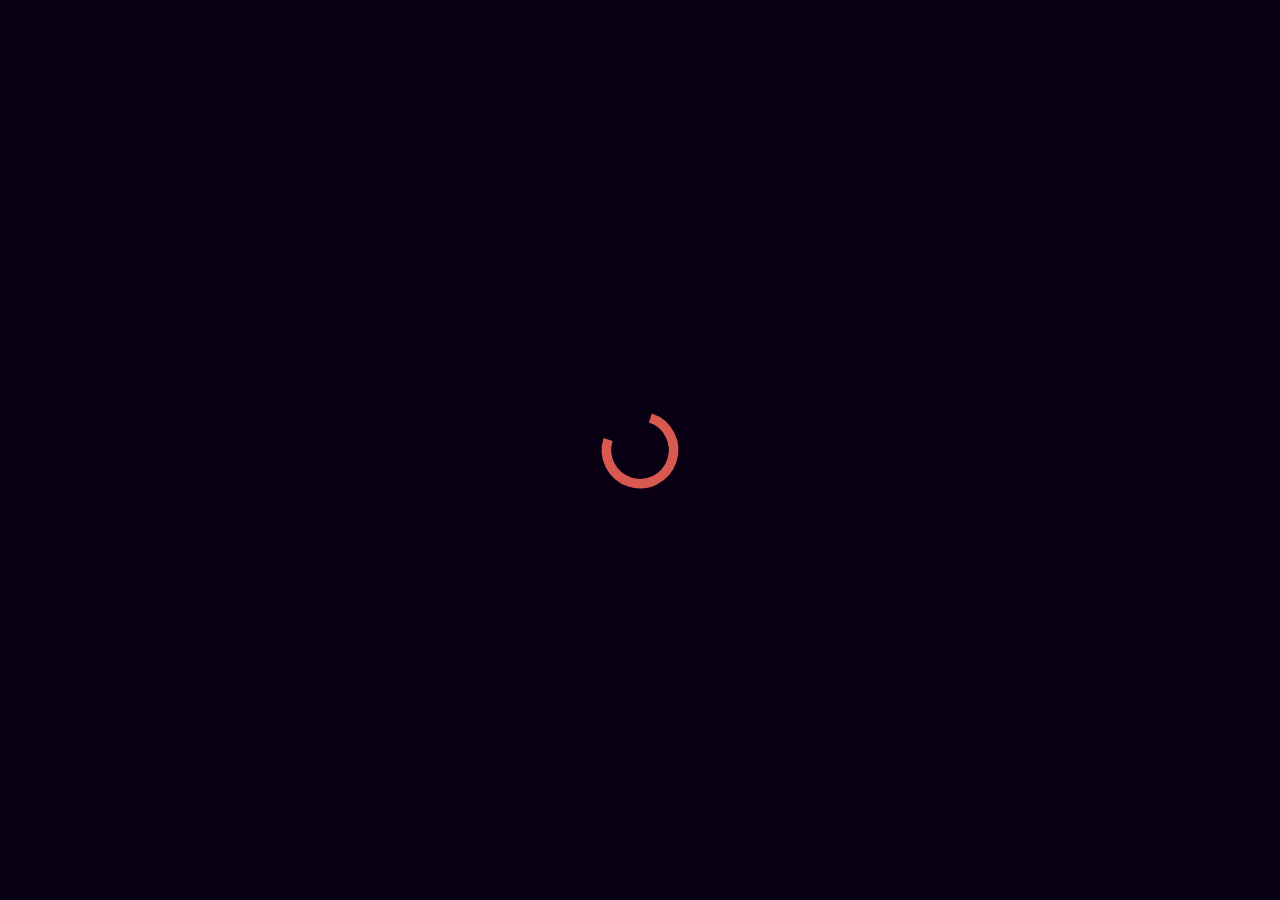
==== index.html @ e1167f49 "upd" ====
<!DOCTYPE html><html><head><meta charSet="utf-8"/><meta name="viewport" content="width=device-width"/><title>NFT Marketplace</title><meta name="description" content="NFTs Marketplace"/><meta name="keywords" content="NFTs Marketplace"/><style>
            .svg-inline--fa {
              display: var(inline-block);
              height: 1em;
              overflow: visible;
              vertical-align: -0.125em;
            }
            svg:not(:root).svg-inline--fa, svg:not(:host).svg-inline--fa {
              overflow: visible;
              box-sizing: content-box;
            }

            .someOwnClass {
              background: red;
            }
            @font-face {
              font-family: Good Times;
              src: url(./assets/fonts/goodtimes.otf) format(&quot;opentype&quot;)
            }

            @font-face {
              font-family: Roboto Mono;
              src: url(./assets/fonts/RobotoMono.ttf)
            }

          </style><meta name="next-head-count" content="6"/><link rel="preload" href="./engine/static/css/bef7bffa4308d2d1.css" as="style"/><link rel="stylesheet" href="./engine/static/css/bef7bffa4308d2d1.css" data-n-g=""/><noscript data-n-css=""></noscript><script defer="" nomodule="" src="./engine/static/chunks/polyfills-c67a75d1b6f99dc8.js"></script><script src="./engine/static/chunks/webpack-c26de90215505cc8.js" defer=""></script><script src="./engine/static/chunks/framework-0ba0ddd33199226d.js" defer=""></script><script src="./engine/static/chunks/main-52352c2a61d38a24.js" defer=""></script><script src="./engine/static/chunks/pages/_app-5063a0a86af32c71.js" defer=""></script><script src="./engine/static/chunks/c16184b3-aadf50aee4863a55.js" defer=""></script><script src="./engine/static/chunks/697-5b93fed152145274.js" defer=""></script><script src="./engine/static/chunks/991-b33a6d1ecc194e9f.js" defer=""></script><script src="./engine/static/chunks/100-c498e73f680d901e.js" defer=""></script><script src="./engine/static/chunks/303-87d1205b4d7fdc6a.js" defer=""></script><script src="./engine/static/chunks/pages/index-b337ee0b060294cf.js" defer=""></script><script src="./engine/static/KrV8zTk3uY-FiHiNBnrEK/_buildManifest.js" defer=""></script><script src="./engine/static/KrV8zTk3uY-FiHiNBnrEK/_ssgManifest.js" defer=""></script><style id="__jsx-aab53543de43ebaa">.loader.jsx-aab53543de43ebaa{position:absolute;left:0px;top:0px;bottom:0px;right:0px;background:#090013}.loader.jsx-aab53543de43ebaa IMG.jsx-aab53543de43ebaa{display:block;width:6em;position:absolute;left:50%;top:50%;margin-top:-3em;margin-left:-3em}</style></head><body><div id="__next"><div><div class="jsx-aab53543de43ebaa loader"><img src="./assets/images/loader.svg" class="jsx-aab53543de43ebaa"/></div></div></div><script id="__NEXT_DATA__" type="application/json">{"props":{"pageProps":{}},"page":"/","query":{},"buildId":"KrV8zTk3uY-FiHiNBnrEK","assetPrefix":".","runtimeConfig":{"INFURA_PROJECT_ID":"2LdKcziBwcPEHHYAKu8DcwEpFUW","INFURA_SECRET_KEY":"5671ecbfcbd4fd66ef037179c0e972e9"},"nextExport":true,"autoExport":true,"isFallback":false,"scriptLoader":[]}</script></body></html>
---- engine/static/css/bef7bffa4308d2d1.css ----
.Home_connect__lnU7w{position:fixed;top:5%;left:5%}.Home_notifyHolder__C_sVi{position:fixed;top:0;left:0;z-index:1000000;min-width:300px}.Home_notifyHolder__C_sVi DIV{display:block;padding:10px;margin:10px;background:#fff;color:#000;border:1px solid gray;font-size:10pt;text-align:left;line-height:10pt}.Home_notifyHolder__C_sVi DIV.Home_info__dvX16{color:#000;background:#fff}.Home_notifyHolder__C_sVi DIV.Home_error__m2kA6{background:#e7c1c1}.Home_notifyHolder__C_sVi DIV.Home_success__cqYiE{background:#c1e7d2}.Home_btn__UGRT9{background-color:var(--tw-color1);outline:none;border:none;color:var(--white);height:48px;padding:0 24px;border-radius:999px;font-size:1.25rem;font-weight:600;cursor:pointer;transition:background-color .3s ease-in-out;transform-origin:center}.Home_btn__UGRT9:hover{background-color:var(--tw-color1-hover)}.Home_btn__UGRT9:active{transform:scale(.95)}.Home_address__UT_ly{font-size:1.5rem;margin-bottom:16px}.Home_container__bCOhY{margin-top:26px;display:flex;flex-direction:column;align-items:center;justify-content:center;width:100vw;padding:0 24px}.Home_page__0ydta{width:inherit;border-radius:20px;border:1px solid var(--tw-color1);padding:16px}.Home_pageContainer__wDxoE{max-width:600px;width:90vw;display:flex;align-items:center;flex-direction:row;gap:2%;padding:1rem}.Home_arrowButton__1aqew{border-radius:50%;width:30px}.Home_owner__58_U6{font-size:1rem}.Home_btnContainer__TOUPE{display:flex;flex-direction:column;align-items:center;justify-content:center;width:100%}.Home_header__GCVRv{background-color:#262936;position:fixed;top:0;left:0;width:100vw;height:72px;margin-bottom:96px;display:flex;flex-direction:row;align-items:center;justify-content:space-between}.Home_left__T7LhQ{flex-direction:column;margin-left:5%}.Home_left__T7LhQ,.Home_right__TcB_0{height:100%;display:flex;align-items:center;justify-content:center}.Home_right__TcB_0{flex-direction:row;margin-right:5%}.Home_secondaryButton__QO332{cursor:pointer;text-align:center;padding:5px;color:#000;font-weight:600}.Home_settingsTabsNav__DcoHf{display:flex;padding:0;margin:0;justify-content:space-evenly}.Home_settingsTabsNav__DcoHf LI{display:block;cursor:pointer;padding:10px}.Home_settingsTabsNav__DcoHf LI.Home_activeTab__IjALS{text-decoration:underline;font-weight:700}.Home_loadingHolder__MNTR9{display:block;position:fixed;left:0;top:0;right:0;bottom:0;background:#000000b8;z-index:100000000;display:flex;align-items:center;justify-content:center}.Home_loadingHolder__MNTR9 SPAN{font-size:20pt;font-weight:700}.Home_mainButton__dUc5h{cursor:pointer;text-decoration:none;display:inline-flex;-webkit-appearance:none;-moz-appearance:none;appearance:none;align-items:center;-webkit-box-align:center;justify-content:center;white-space:nowrap;vertical-align:middle;outline:2px solid transparent;outline-offset:2px;line-height:1.2;font-weight:600;transition-property:background-color,border-color,color,fill,stroke,opacity,box-shadow,transform;transition-duration:.2s;height:3rem;min-width:3rem;font-size:1rem;background:#e5e5ea;background-image:linear-gradient(270deg,#cc25b3 0,#418dff 101.52%);color:#fff;width:180px;text-align:center;border-radius:9999px;border-style:none}.Home_mainButton__dUc5h.Home_autoWidth__zCRC_{width:auto;padding-left:20px;padding-right:20px}.Home_mainButton__dUc5h:hover{opacity:.8}.Home_mainButton__dUc5h[disabled],.Home_mainButton__dUc5h[disabled]:hover{background:gray;opacity:1}.Home_ourCollection__OxOvN{font-size:1.5rem;margin-bottom:16px}.Home_collectionContainer__pwAKU{width:1200px;max-width:90vw;display:flex;flex-direction:column;align-items:center;margin-top:2%}.Home_h1__7tdRW{margin-bottom:0}.Home_explain__KljHm{font-size:1.125rem;max-width:1200px}.Home_purple__zOX0E{color:#9f2c9d}.Home_divider__c4Nl_{width:50%;border-color:grey;opacity:.25}.Home_smallDivider__wG_2a{width:25%;border-color:grey;margin-top:64px;opacity:.25}.Home_textInput__cA71M{width:75%;background-color:transparent;border:1px solid grey;border-radius:8px;color:#fff;height:48px;padding:0 16px;font-size:1rem;margin-bottom:16px}.Home_imageInput__SjLEG{width:100%;height:100px;border:1px dashed grey;border-radius:16px;display:flex;align-items:center;justify-content:center;color:grey;cursor:pointer}.Home_contractBoxGrid__epSaY{width:1200px;max-width:95vw;display:flex;flex-direction:row;align-items:center;gap:1%;flex-wrap:wrap}.Home_mainFooter__QXorw{display:block;position:fixed;left:0;right:0;bottom:0;padding:10px;border-top:2px solid gray;background:var(--black)}.Home_mainFooter__QXorw A{color:#fff}.Home_mainFooter__QXorw P{margin:2px}.Home_contractBox__bxUXm{display:flex;flex-direction:column;align-items:center;justify-content:center;border-radius:16px;border:1px solid hsla(0,0%,100%,.4);cursor:pointer;width:19%;height:200px;color:hsla(0,0%,100%,.9);margin-top:16px;padding-top:25px}.Home_mainLogo__6nS3s{padding-top:20px}.Home_mainLogo__6nS3s IMG{max-width:300px}.Home_stakeCustomNftHolder___8W0j{border-bottom:2px solid gray;width:50%}.Home_stakeCustomNftHolder___8W0j B{display:block}.Home_stakeCustomNftHolder___8W0j INPUT{display:block;margin:10px auto;width:200px}@media only screen and (max-width:800px){.Home_stakeCustomNftHolder___8W0j{width:90%}}.Home_debugBlock__6C9NR{padding-top:100px}.Home_debugBlock__6C9NR DIV{display:none}.Home_debugBlock__6C9NR.Home_opened__WtBx_ DIV{display:block}@media screen and (min-width:700px) and (max-width:900px){.Home_contractBoxGrid__epSaY{gap:2%}.Home_contractBox__bxUXm{width:48%}}@media screen and (max-width:699px){.Home_contractBoxGrid__epSaY{gap:2%}.Home_contractBox__bxUXm{width:98%}}.Home_nftBoxGrid__qFzCk{width:1200px;max-width:95vw;display:flex;flex-direction:row;align-items:center;justify-content:center;gap:2%;margin-top:28px;flex-wrap:wrap}.Home_nftBox__woiq_{border-radius:16px;border:1px solid #ccc;width:19%;min-height:200px;min-width:200px;margin-bottom:10px}.Home_nftBox__woiq_ IMG{display:block;max-width:80%;max-height:100px;margin:0 auto;padding-bottom:20px}.Home_nftSaleBox__HMGIM H3{margin:10px 0 0}.Home_nftSaleBox__HMGIM .Home_nftTokenPrice__Myp03,.Home_nftSaleBox__HMGIM IMG{padding-bottom:10px}.Home_optionSelectBox__2Ehnv{border-radius:16px;border:1px solid #ccc;width:48%;min-height:200px;height:100%;display:flex;flex-direction:column;align-items:center;justify-content:center;padding-left:12px;padding-right:12px;cursor:pointer}.Home_optionSelectBox__2Ehnv A{color:#fff;text-decoration:none}.Home_selectBoxTitle__rVZ7Z{font-size:1.75rem;margin-top:8px;margin-bottom:8px}.Home_selectBoxDescription__QANhO{color:hsla(0,0%,100%,.9);margin-top:0}@media only screen and (min-width:800px) and (max-width:1200px){.Home_nftBox__woiq_{width:49%;margin-top:16px}}@media only screen and (max-width:800px){.Home_nftBoxGrid__qFzCk{justify-content:center}.Home_nftBox__woiq_,.Home_optionSelectBox__2Ehnv{width:90%;margin-top:16px}}.Home_tokenGrid__vsv91{flex-direction:row;gap:1%;width:1600px;max-width:95vw;flex-wrap:wrap;margin-top:16px}.Home_tokenGrid__vsv91,.Home_tokenItem__HsZqC{display:flex;align-items:center;justify-content:center}.Home_tokenItem__HsZqC{width:35%;height:120px;border-radius:16px;flex-direction:column;border:1px solid hsla(0,0%,100%,.4);gap:16px}.Home_tokenLabel__X56dZ{margin-top:0;margin-bottom:0;font-weight:600;color:hsla(0,0%,100%,.7)}.Home_tokenValue__PYZU2{font-size:1.3rem;margin-top:8px;margin-bottom:0;font-weight:500}@media only screen and (max-width:850px){.Home_tokenItem__HsZqC{width:90%;margin-top:12px}}@media only screen and (max-width:630px){.Home_center__4BFgC{display:none}.Home_mainLogo__6nS3s IMG{width:80%}}.Home_spacerTop__RGZTg{margin-top:16px}.Home_bigSpacerTop__YrAdY{margin-top:32px}.Home_spacerBottom__JmsFH{margin-bottom:16px}.Home_cardName__wxcZw{margin-bottom:0}.Home_cardDescription__iWMlk{color:hsla(0,0%,100%,.7)}.Home_headerLogo__qHj_d{width:135px;cursor:pointer}.Home_verticalSpacer__W1YaR{color:grey;margin-left:8px;margin-right:8px}.Home_codeSnippet__gwZEn{text-align:start;padding:8px;border:1px solid hsla(0,0%,100%,.3);border-radius:16px;width:900px;max-width:95vw;background-color:#282c34;overflow-x:auto;font-size:1rem}.Home_noUnderline__SEtQc{text-decoration:none}.Home_detailPageContainer__7zwXF{max-width:800px}.Home_detailPageHr__JnD4B{margin-top:0;margin-bottom:32px}.Home_lightPurple__8ghLL{color:#e011a7}.Home_nftMedia__0EkUL{width:100%;max-height:300px;border-radius:15px}.Home_amountToClaim__p1NtW{align-items:center;justify-content:center;display:flex;flex-direction:row;gap:16px;margin-top:32px}.Home_noGapBottom__KnGYx{margin-bottom:0}.Home_mainNavSeperator__fZQDE{margin-top:30px}.Home_mainNav__XpD7s{display:block;position:fixed;top:0;left:0;right:0;padding:10px;background:#000;border-bottom:1px solid gray;z-index:20000}.Home_mainNav__XpD7s A{display:inline-block;padding-left:10px;padding-right:10px;color:#fff}.Home_mainNav__XpD7s A.Home_active__YzwIj{font-weight:700;text-decoration:none}.Home_adminForm__driaX{width:50%}@media only screen and (max-width:1100px){.Home_adminForm__driaX{width:100%;padding-left:10px;padding-right:10px}}.Home_adminFormInputHolder__JXfO_{display:block;text-align:left;padding:10px;border-bottom:1px solid gray}.Home_adminFormInputHolder__JXfO_ SPAN.Home_hasError__0cXdu{display:block;font-size:10pt;color:#dd0707}.Home_adminFormInputHolder__JXfO_ LABEL{display:block;padding-bottom:10px}.Home_adminFormInputHolder__JXfO_ INPUT,.Home_adminFormInputHolder__JXfO_ SELECT{display:block;padding:10px;width:100%;background:#fff}.Home_adminFormInputHolder__JXfO_.Home_hasError__0cXdu INPUT,.Home_adminFormInputHolder__JXfO_.Home_hasError__0cXdu SELECT{background:#f5a7a7}.Home_adminFormButtonsHolder__bnTqJ{padding-top:10px;text-align:right}.Home_adminFormButtonsHolder__bnTqJ BUTTON{margin-left:10px}.Home_adminFormBottom__DfbIF{padding-top:20px}.Home_adminForm__driaX .Home_subFormInfo__KH42U{border:2px solid gray;text-align:left;border-top:0;padding:10px 10px 0}.Home_adminForm__driaX .Home_subFormInfo__KH42U .Home_infoRow__8LnGU>DIV,.Home_adminForm__driaX .Home_subFormInfo__KH42U .Home_infoRow__8LnGU>DIV.Home_contentHolder__1pI2Q,.Home_adminForm__driaX .Home_subFormInfo__KH42U .Home_infoRow__8LnGU>SPAN{display:block;align-items:center;width:70%}.Home_adminForm__driaX .Home_subFormInfo__KH42U .Home_infoRow__8LnGU INPUT,.Home_adminForm__driaX .Home_subFormInfo__KH42U .Home_infoRow__8LnGU SELECT,.Home_adminForm__driaX .Home_subFormInfo__KH42U .Home_infoRow__8LnGU TEXTAREA{padding:5px}.Home_adminForm__driaX .Home_subFormInfo__KH42U .Home_infoRow__8LnGU TEXTAREA{display:block;width:100%}.Home_adminForm__driaX .Home_subFormInfo__KH42U .Home_infoRow__8LnGU>DIV>DIV>STRONG,.Home_adminForm__driaX .Home_subFormInfo__KH42U .Home_infoRow__8LnGU>SPAN>DIV>STRONG{padding-left:5px}.Home_adminForm__driaX .Home_subFormInfo__KH42U .Home_infoRow__8LnGU>DIV>DIV,.Home_adminForm__driaX .Home_subFormInfo__KH42U .Home_infoRow__8LnGU>SPAN>DIV{display:flex;align-items:center;width:100%}.Home_adminForm__driaX .Home_subFormInfo__KH42U H3{background:gray;margin:-10px -10px 0;padding:5px;font-size:10pt}.Home_adminForm__driaX .Home_subFormInfo__KH42U B.Home_hasError__0cXdu{color:#e50606}.Home_adminForm__driaX .Home_subFormInfo__KH42U .Home_infoRow__8LnGU{display:flex;border-bottom:1px solid gray;font-size:10pt;align-items:center;padding-top:5px;padding-bottom:5px}.Home_adminForm__driaX .Home_subFormInfo__KH42U .Home_infoRow__8LnGU:last-child{border-bottom:0}.Home_adminForm__driaX .Home_subFormInfo__KH42U .Home_infoRow__8LnGU>LABEL{display:block;width:30%}.Home_adminForm__driaX .Home_subFormInfo__KH42U .Home_infoRow__8LnGU INPUT[type=text]{display:block;width:100%}.Home_adminForm__driaX .Home_subFormInfo__KH42U .Home_infoRow__8LnGU BUTTON{padding-top:0;padding-bottom:0;margin-left:10px;margin-right:10px}.Home_adminForm__driaX .Home_subFormInfo__KH42U .Home_actionsRow__joLDu{text-align:right;padding:10px}.Home_adminForm__driaX .Home_subFormInfo__KH42U .Home_actionsRow__joLDu BUTTON{margin-left:10px}.Home_openInNewTab__0jxyE{width:24px;height:24px;display:inline-block;margin:4px;color:#5baccb;line-height:22px;vertical-align:baseline;text-align:center}.Home_openInNewTab__0jxyE:hover{color:#fff;background:#5baccb}.Home_confirmWindow__zTzEE{display:flex;position:fixed;top:0;left:0;right:0;bottom:0;z-index:100000;background:#00000061;justify-content:center;align-items:center}.Home_confirmWindow__zTzEE>DIV{background:#444;border:2px solid #fff;border-radius:20px;padding:20px}.Home_confirmWindow__zTzEE H3{padding:0;display:block;margin:0}.Home_confirmWindow__zTzEE SPAN{display:block;padding:10px}.Home_confirmWindow__zTzEE>DIV>DIV{display:flex;justify-content:space-around}.Home_confirmWindow__zTzEE BUTTON{margin-left:10px;margin-right:10px}.Home_adminActiveChainInfo__KAO_F{display:block;width:50%;padding:5px;margin:5px;background:#7c8b7c;color:#fff;border:1px solid #fff}.Home_adminActiveChainInfo__KAO_F SPAN{display:block}.Home_adminActiveChainInfo__KAO_F SPAN:first-child{border-bottom:1px solid #fff}.Home_adminFormTextGroup__a41z9{text-align:left;border:1px solid gray}.Home_adminFormTextGroup__a41z9 H3{margin:0;padding:5px;background:gray;font-size:12pt}.Home_adminFormTextGroup__a41z9>DIV{padding:5px;border-bottom:1px solid gray}.Home_adminFormTextGroup__a41z9>DIV:last-child{border-bottom:0}.Home_adminFormTextGroup__a41z9 .Home_adminStorageTextArea__0laMk LABEL{display:block;font-size:10pt}.Home_adminFormTextGroup__a41z9 .Home_adminStorageTextArea__0laMk INPUT,.Home_adminFormTextGroup__a41z9 .Home_adminStorageTextArea__0laMk TEXTAREA{display:block;width:100%;padding:5px}.Home_adminFormTextGroup__a41z9 .Home_adminStorageTextArea__0laMk TEXTAREA{min-height:120px}.Home_iconButton__z6n_q{display:inline-block;color:#fff;width:32px;height:32px;vertical-align:middle;line-height:32px;margin-left:4px;margin-right:4px;text-align:center;cursor:pointer}.Home_iconButton__z6n_q:hover{background:#0089ff}.Home_adminInfoError__vBTTZ{display:block;border:2px solid #fff;padding:10px;background:#af0505}.Home_adminInfoError__vBTTZ SPAN{display:block}.Home_adminImagesList__ssN0h>SPAN{display:block;text-align:center;font-weight:700;padding:10px;border-bottom:1px solid gray}.Home_adminImagesList__ssN0h UL{display:block;width:100%;list-style:none;padding:0;margin:0}.Home_adminImagesList__ssN0h UL LI{display:flex;padding:5px;margin:5px;border-bottom:1px solid gray;cursor:pointer}.Home_adminImagesList__ssN0h UL LI INPUT{display:block;width:100%}.Home_adminImagesList__ssN0h UL LI.Home_hasError__0cXdu INPUT{background:#e5b5b5}.Home_adminImagesList__ssN0h>DIV{text-align:right;padding-top:10px;padding-bottom:10px}.Home_adminImagesList__ssN0h>DIV BUTTON{margin-left:5px}.Home_adminToggleGroup__ONYCN{display:block;text-align:left;border:1px solid gray;border-bottom:2px solid #fff}.Home_adminToggleGroup__ONYCN .Home_adminToggleGroupHeader___L6w5{background:gray;display:flex;padding:4px;align-items:center;cursor:pointer}.Home_adminToggleGroup__ONYCN .Home_adminToggleGroupHeader___L6w5 H3{display:block;padding:0;margin:0;width:100%;text-align:left;background:none}.Home_adminToggleGroup__ONYCN .Home_adminToggleGroupHeader___L6w5:hover{background:#175a7a}.Home_adminToggleGroup__ONYCN .Home_adminToggleGroupHeader___L6w5 A{display:block;width:32px;height:32px;line-height:32px}.Home_adminToggleGroup__ONYCN.Home_adminToggleGroupOpened__MkMd_ .Home_adminToggleGroupContent__3h4PY{display:block;padding:5px}.Home_adminToggleGroup__ONYCN .Home_adminToggleGroupContent__3h4PY{disabled:none}.Home_adminForm__driaX .Home_actionsRow__joLDu{text-align:right}.Home_adminForm__driaX H5{padding:0;margin:0;border-bottom:2px solid #fff}.Home_adminForm__driaX .Home_actionsRow__joLDu BUTTON{margin-left:5px}.Home_mintPageMintedHolder__o8mV2{padding-bottom:20px}.Home_mintPageDesc__HclDx{padding-bottom:20px;font-size:14pt}.Home_mintPageDesc__HclDx P{margin:0}.Home_adminToggleGroup__ONYCN .Home_subFormInfo__KH42U{border:0;margin:0;padding:0}.Home_adminActionButton__rmf4F{display:inline-block;color:#fff;width:32px;height:32px;vertical-align:middle;line-height:32px;margin-left:4px;margin-right:4px;text-align:center;cursor:pointer;outline:1px solid #fff}.Home_adminActionButton__rmf4F:hover{background:#1762bf}.Home_adminActionButton__rmf4F>SVG{width:16px;height:16px}.Home_buttonWithIcon__r10w8{display:inline-block;color:#fff;height:32px;vertical-align:middle;line-height:32px;margin-left:4px;margin-right:4px;text-align:center;padding-left:4px;padding-right:4px;outline:1px solid #fff;cursor:pointer}.Home_buttonWithIcon__r10w8:hover{background:#1762bf}.Home_buttonWithIcon__r10w8>SVG{width:16px;height:16px;margin-right:4px}.Home_formTabs__oopiR{padding:10px}.Home_formTabs__oopiR>NAV{display:flex}.Home_formTabs__oopiR>NAV>A{display:block;padding:10px;background:gray;border:solid #fff;border-width:1px 1px 2px;cursor:pointer;white-space:nowrap}.Home_formTabs__oopiR>NAV>A:hover{background:#6591c7}.Home_formTabs__oopiR>NAV>A.Home_formTabsActive__ZJsrM,.Home_formTabs__oopiR>NAV>A.Home_formTabsActive__ZJsrM:hover{background:none;border-bottom:0}.Home_formTabs__oopiR>NAV:after{content:"";display:block;width:auto;border-bottom:2px solid #fff;flex-basis:100%}.Home_formTabs__oopiR>DIV{display:none;border:1px solid #fff;border-top:0;padding:10px}.Home_formTabs__oopiR>DIV.Home_formTabsActive__ZJsrM{display:block}.Home_actionsRowMain__bJ9kv{padding-top:10px;text-align:center}.Home_actionsRowMain__bJ9kv BUTTON{margin:10px}.Home_adminPopupWindow__Rp3cO{display:flex;position:fixed;left:0;top:0;bottom:0;right:0;background:#0000007a;align-items:center;justify-content:center;z-index:100000}.Home_adminPopupWindow__Rp3cO>DIV{width:100%;max-width:600px;border:2px solid #fff;background:#5a5959;box-shadow:0 0 5px 5px rgba(0,0,0,.75)}.Home_adminPopupWindow__Rp3cO>DIV>H3{margin:0;padding:10px;font-size:12pt;background:#0862af;border-bottom:1px solid #fff}.Home_adminButton__VbR9m,.Home_adminMainButton__Iu5i9,.Home_adminSubButton__0VL4H{cursor:pointer;text-decoration:none;display:inline-flex;-webkit-appearance:none;-moz-appearance:none;appearance:none;align-items:center;-webkit-box-align:center;justify-content:center;white-space:nowrap;vertical-align:middle;outline:2px solid transparent;outline-offset:2px;line-height:1.2;font-weight:600;transition-property:background-color,border-color,color,fill,stroke,opacity,box-shadow,transform;transition-duration:.2s;height:3rem;min-width:3rem;font-size:1rem;background:#e5e5ea;background-image:linear-gradient(270deg,#cc25b3 0,#418dff 101.52%);color:#fff;width:auto;padding-left:20px;padding-right:20px;text-align:center;border-radius:10px;border-style:none}.Home_adminButton__VbR9m:active,.Home_adminMainButton__Iu5i9:active,.Home_adminSubButton__0VL4H:active{background-image:linear-gradient(270deg,#418dff 0,#cc25b3 101.52%)}.Home_adminSubButton__0VL4H{height:2.5rem}.Home_adminButton__VbR9m{height:2rem;padding-left:10px;padding-right:10px;font-size:11pt;border-radius:5px}.Home_adminButton__VbR9m:hover,.Home_adminMainButton__Iu5i9:hover,.Home_adminSubButton__0VL4H:hover{opacity:.8}.Home_adminButton__VbR9m[disabled],.Home_adminButton__VbR9m[disabled]:hover,.Home_adminMainButton__Iu5i9[disabled],.Home_adminMainButton__Iu5i9[disabled]:hover,.Home_adminSubButton__0VL4H[disabled],.Home_adminSubButton__0VL4H[disabled]:hover{background:gray;opacity:1}.Home_adminButton__VbR9m.Home_isCancel__VhhSa,.Home_adminSubButton__0VL4H.Home_isCancel__VhhSa{background-image:linear-gradient(270deg,#978494 0,#7691bb 101.52%)}.Home_adminButton__VbR9m.Home_isCancel__VhhSa:active,.Home_adminSubButton__0VL4H.Home_isCancel__VhhSa:active{background-image:linear-gradient(270deg,#7691bb 0,#978494 101.52%)}.Home_adminMainButton__Iu5i9 SVG,.Home_adminSubButton__0VL4H SVG{margin-right:10px}.Home_adminButton__VbR9m SVG{margin-right:5px}.Home_adminFieldDesc__JBeOY{display:block;font-size:10pt;margin-top:-10px;padding-left:20px}DIV.Home_helpTooltip__6Qj9U{display:inline-block;position:relative}DIV.Home_helpTooltip__6Qj9U>SPAN{font-size:10pt;font-weight:700;background:#0d6587;border:2px solid #fff;border-radius:9999px;display:inline-block;width:24px;height:24px;line-height:21px;text-align:center;vertical-align:baseline;margin-right:10px}DIV.Home_helpTooltip__6Qj9U DIV{display:none;position:absolute;bottom:100%;left:10px;min-width:300px;background:#f1f1ba;color:#000;padding:10px;border:2px solid gray;border-radius:5px;font-size:10pt;font-weight:700;line-height:11pt;box-shadow:0 0 3px 2px #0a7f8f;margin-bottom:5px;z-index:99999}DIV.Home_helpTooltip__6Qj9U DIV>SPAN,DIV.Home_helpTooltip__6Qj9U:hover DIV{display:block}.Home_adminSectionDescription__PMh2V{display:block;margin-bottom:10px;margin-top:10px;padding:10px;font-size:12pt;font-weight:700;text-align:center;color:#fff;background:#4c4a07;border:1px solid #fff}.Home_adminSubFormDesc__7X53h{display:block;padding:5px;font-weight:700;border-bottom:1px solid gray}.Home_adminPopupWindow__Rp3cO{display:flex!important;position:fixed!important;left:0!important;top:0!important;bottom:0!important;right:0!important;background:#0000007a!important;align-items:center!important;justify-content:center!important;z-index:100000!important}.Home_adminPopupWindow__Rp3cO>DIV{width:100%!important;max-width:600px!important;border:2px solid #fff!important;background:#5a5959!important;box-shadow:0 0 5px 5px rgba(0,0,0,.75)!important}.Home_adminPopupWindow__Rp3cO>DIV>H3{margin:0!important;padding:10px!important;font-size:12pt!important;background:#0862af!important;border-bottom:1px solid #fff!important;position:relative!important;text-align:left}.Home_adminPopupWindow__Rp3cO>DIV>H3>A{position:absolute!important;display:block!important;border:2px solid #fff!important;width:28px!important;height:28px!important;line-height:25px!important;right:8px!important;top:8px!important;cursor:pointer!important;text-align:center!important}.Home_adminPopupWindow__Rp3cO>DIV>H3>A:active{box-shadow:inset 0 0 4px 1px #0000008c!important}.Home_adminPopupWindow__Rp3cO>DIV>H3>A:hover{background:#fff!important;color:#106daf!important;box-shadow:0 0 5px 2px #0000008c!important}.Home_adminPopupWindow__Rp3cO .Home_adminForm__driaX{width:100%}.Home_adminPopupWindow__Rp3cO .Home_adminForm__driaX .Home_subFormInfo__KH42U{border:0}.Home_adminFormAfterDesc__cBgj9,.Home_adminFormBeforeDesc__pFoe6{display:block;font-size:10pt;padding:5px 5px 5px 10px}
---- engine/static/css/bef7bffa4308d2d1.css ----
.Home_connect__lnU7w{position:fixed;top:5%;left:5%}.Home_notifyHolder__C_sVi{position:fixed;top:0;left:0;z-index:1000000;min-width:300px}.Home_notifyHolder__C_sVi DIV{display:block;padding:10px;margin:10px;background:#fff;color:#000;border:1px solid gray;font-size:10pt;text-align:left;line-height:10pt}.Home_notifyHolder__C_sVi DIV.Home_info__dvX16{color:#000;background:#fff}.Home_notifyHolder__C_sVi DIV.Home_error__m2kA6{background:#e7c1c1}.Home_notifyHolder__C_sVi DIV.Home_success__cqYiE{background:#c1e7d2}.Home_btn__UGRT9{background-color:var(--tw-color1);outline:none;border:none;color:var(--white);height:48px;padding:0 24px;border-radius:999px;font-size:1.25rem;font-weight:600;cursor:pointer;transition:background-color .3s ease-in-out;transform-origin:center}.Home_btn__UGRT9:hover{background-color:var(--tw-color1-hover)}.Home_btn__UGRT9:active{transform:scale(.95)}.Home_address__UT_ly{font-size:1.5rem;margin-bottom:16px}.Home_container__bCOhY{margin-top:26px;display:flex;flex-direction:column;align-items:center;justify-content:center;width:100vw;padding:0 24px}.Home_page__0ydta{width:inherit;border-radius:20px;border:1px solid var(--tw-color1);padding:16px}.Home_pageContainer__wDxoE{max-width:600px;width:90vw;display:flex;align-items:center;flex-direction:row;gap:2%;padding:1rem}.Home_arrowButton__1aqew{border-radius:50%;width:30px}.Home_owner__58_U6{font-size:1rem}.Home_btnContainer__TOUPE{display:flex;flex-direction:column;align-items:center;justify-content:center;width:100%}.Home_header__GCVRv{background-color:#262936;position:fixed;top:0;left:0;width:100vw;height:72px;margin-bottom:96px;display:flex;flex-direction:row;align-items:center;justify-content:space-between}.Home_left__T7LhQ{flex-direction:column;margin-left:5%}.Home_left__T7LhQ,.Home_right__TcB_0{height:100%;display:flex;align-items:center;justify-content:center}.Home_right__TcB_0{flex-direction:row;margin-right:5%}.Home_secondaryButton__QO332{cursor:pointer;text-align:center;padding:5px;color:#000;font-weight:600}.Home_settingsTabsNav__DcoHf{display:flex;padding:0;margin:0;justify-content:space-evenly}.Home_settingsTabsNav__DcoHf LI{display:block;cursor:pointer;padding:10px}.Home_settingsTabsNav__DcoHf LI.Home_activeTab__IjALS{text-decoration:underline;font-weight:700}.Home_loadingHolder__MNTR9{display:block;position:fixed;left:0;top:0;right:0;bottom:0;background:#000000b8;z-index:100000000;display:flex;align-items:center;justify-content:center}.Home_loadingHolder__MNTR9 SPAN{font-size:20pt;font-weight:700}.Home_mainButton__dUc5h{cursor:pointer;text-decoration:none;display:inline-flex;-webkit-appearance:none;-moz-appearance:none;appearance:none;align-items:center;-webkit-box-align:center;justify-content:center;white-space:nowrap;vertical-align:middle;outline:2px solid transparent;outline-offset:2px;line-height:1.2;font-weight:600;transition-property:background-color,border-color,color,fill,stroke,opacity,box-shadow,transform;transition-duration:.2s;height:3rem;min-width:3rem;font-size:1rem;background:#e5e5ea;background-image:linear-gradient(270deg,#cc25b3 0,#418dff 101.52%);color:#fff;width:180px;text-align:center;border-radius:9999px;border-style:none}.Home_mainButton__dUc5h.Home_autoWidth__zCRC_{width:auto;padding-left:20px;padding-right:20px}.Home_mainButton__dUc5h:hover{opacity:.8}.Home_mainButton__dUc5h[disabled],.Home_mainButton__dUc5h[disabled]:hover{background:gray;opacity:1}.Home_ourCollection__OxOvN{font-size:1.5rem;margin-bottom:16px}.Home_collectionContainer__pwAKU{width:1200px;max-width:90vw;display:flex;flex-direction:column;align-items:center;margin-top:2%}.Home_h1__7tdRW{margin-bottom:0}.Home_explain__KljHm{font-size:1.125rem;max-width:1200px}.Home_purple__zOX0E{color:#9f2c9d}.Home_divider__c4Nl_{width:50%;border-color:grey;opacity:.25}.Home_smallDivider__wG_2a{width:25%;border-color:grey;margin-top:64px;opacity:.25}.Home_textInput__cA71M{width:75%;background-color:transparent;border:1px solid grey;border-radius:8px;color:#fff;height:48px;padding:0 16px;font-size:1rem;margin-bottom:16px}.Home_imageInput__SjLEG{width:100%;height:100px;border:1px dashed grey;border-radius:16px;display:flex;align-items:center;justify-content:center;color:grey;cursor:pointer}.Home_contractBoxGrid__epSaY{width:1200px;max-width:95vw;display:flex;flex-direction:row;align-items:center;gap:1%;flex-wrap:wrap}.Home_mainFooter__QXorw{display:block;position:fixed;left:0;right:0;bottom:0;padding:10px;border-top:2px solid gray;background:var(--black)}.Home_mainFooter__QXorw A{color:#fff}.Home_mainFooter__QXorw P{margin:2px}.Home_contractBox__bxUXm{display:flex;flex-direction:column;align-items:center;justify-content:center;border-radius:16px;border:1px solid hsla(0,0%,100%,.4);cursor:pointer;width:19%;height:200px;color:hsla(0,0%,100%,.9);margin-top:16px;padding-top:25px}.Home_mainLogo__6nS3s{padding-top:20px}.Home_mainLogo__6nS3s IMG{max-width:300px}.Home_stakeCustomNftHolder___8W0j{border-bottom:2px solid gray;width:50%}.Home_stakeCustomNftHolder___8W0j B{display:block}.Home_stakeCustomNftHolder___8W0j INPUT{display:block;margin:10px auto;width:200px}@media only screen and (max-width:800px){.Home_stakeCustomNftHolder___8W0j{width:90%}}.Home_debugBlock__6C9NR{padding-top:100px}.Home_debugBlock__6C9NR DIV{display:none}.Home_debugBlock__6C9NR.Home_opened__WtBx_ DIV{display:block}@media screen and (min-width:700px) and (max-width:900px){.Home_contractBoxGrid__epSaY{gap:2%}.Home_contractBox__bxUXm{width:48%}}@media screen and (max-width:699px){.Home_contractBoxGrid__epSaY{gap:2%}.Home_contractBox__bxUXm{width:98%}}.Home_nftBoxGrid__qFzCk{width:1200px;max-width:95vw;display:flex;flex-direction:row;align-items:center;justify-content:center;gap:2%;margin-top:28px;flex-wrap:wrap}.Home_nftBox__woiq_{border-radius:16px;border:1px solid #ccc;width:19%;min-height:200px;min-width:200px;margin-bottom:10px}.Home_nftBox__woiq_ IMG{display:block;max-width:80%;max-height:100px;margin:0 auto;padding-bottom:20px}.Home_nftSaleBox__HMGIM H3{margin:10px 0 0}.Home_nftSaleBox__HMGIM .Home_nftTokenPrice__Myp03,.Home_nftSaleBox__HMGIM IMG{padding-bottom:10px}.Home_optionSelectBox__2Ehnv{border-radius:16px;border:1px solid #ccc;width:48%;min-height:200px;height:100%;display:flex;flex-direction:column;align-items:center;justify-content:center;padding-left:12px;padding-right:12px;cursor:pointer}.Home_optionSelectBox__2Ehnv A{color:#fff;text-decoration:none}.Home_selectBoxTitle__rVZ7Z{font-size:1.75rem;margin-top:8px;margin-bottom:8px}.Home_selectBoxDescription__QANhO{color:hsla(0,0%,100%,.9);margin-top:0}@media only screen and (min-width:800px) and (max-width:1200px){.Home_nftBox__woiq_{width:49%;margin-top:16px}}@media only screen and (max-width:800px){.Home_nftBoxGrid__qFzCk{justify-content:center}.Home_nftBox__woiq_,.Home_optionSelectBox__2Ehnv{width:90%;margin-top:16px}}.Home_tokenGrid__vsv91{flex-direction:row;gap:1%;width:1600px;max-width:95vw;flex-wrap:wrap;margin-top:16px}.Home_tokenGrid__vsv91,.Home_tokenItem__HsZqC{display:flex;align-items:center;justify-content:center}.Home_tokenItem__HsZqC{width:35%;height:120px;border-radius:16px;flex-direction:column;border:1px solid hsla(0,0%,100%,.4);gap:16px}.Home_tokenLabel__X56dZ{margin-top:0;margin-bottom:0;font-weight:600;color:hsla(0,0%,100%,.7)}.Home_tokenValue__PYZU2{font-size:1.3rem;margin-top:8px;margin-bottom:0;font-weight:500}@media only screen and (max-width:850px){.Home_tokenItem__HsZqC{width:90%;margin-top:12px}}@media only screen and (max-width:630px){.Home_center__4BFgC{display:none}.Home_mainLogo__6nS3s IMG{width:80%}}.Home_spacerTop__RGZTg{margin-top:16px}.Home_bigSpacerTop__YrAdY{margin-top:32px}.Home_spacerBottom__JmsFH{margin-bottom:16px}.Home_cardName__wxcZw{margin-bottom:0}.Home_cardDescription__iWMlk{color:hsla(0,0%,100%,.7)}.Home_headerLogo__qHj_d{width:135px;cursor:pointer}.Home_verticalSpacer__W1YaR{color:grey;margin-left:8px;margin-right:8px}.Home_codeSnippet__gwZEn{text-align:start;padding:8px;border:1px solid hsla(0,0%,100%,.3);border-radius:16px;width:900px;max-width:95vw;background-color:#282c34;overflow-x:auto;font-size:1rem}.Home_noUnderline__SEtQc{text-decoration:none}.Home_detailPageContainer__7zwXF{max-width:800px}.Home_detailPageHr__JnD4B{margin-top:0;margin-bottom:32px}.Home_lightPurple__8ghLL{color:#e011a7}.Home_nftMedia__0EkUL{width:100%;max-height:300px;border-radius:15px}.Home_amountToClaim__p1NtW{align-items:center;justify-content:center;display:flex;flex-direction:row;gap:16px;margin-top:32px}.Home_noGapBottom__KnGYx{margin-bottom:0}.Home_mainNavSeperator__fZQDE{margin-top:30px}.Home_mainNav__XpD7s{display:block;position:fixed;top:0;left:0;right:0;padding:10px;background:#000;border-bottom:1px solid gray;z-index:20000}.Home_mainNav__XpD7s A{display:inline-block;padding-left:10px;padding-right:10px;color:#fff}.Home_mainNav__XpD7s A.Home_active__YzwIj{font-weight:700;text-decoration:none}.Home_adminForm__driaX{width:50%}@media only screen and (max-width:1100px){.Home_adminForm__driaX{width:100%;padding-left:10px;padding-right:10px}}.Home_adminFormInputHolder__JXfO_{display:block;text-align:left;padding:10px;border-bottom:1px solid gray}.Home_adminFormInputHolder__JXfO_ SPAN.Home_hasError__0cXdu{display:block;font-size:10pt;color:#dd0707}.Home_adminFormInputHolder__JXfO_ LABEL{display:block;padding-bottom:10px}.Home_adminFormInputHolder__JXfO_ INPUT,.Home_adminFormInputHolder__JXfO_ SELECT{display:block;padding:10px;width:100%;background:#fff}.Home_adminFormInputHolder__JXfO_.Home_hasError__0cXdu INPUT,.Home_adminFormInputHolder__JXfO_.Home_hasError__0cXdu SELECT{background:#f5a7a7}.Home_adminFormButtonsHolder__bnTqJ{padding-top:10px;text-align:right}.Home_adminFormButtonsHolder__bnTqJ BUTTON{margin-left:10px}.Home_adminFormBottom__DfbIF{padding-top:20px}.Home_adminForm__driaX .Home_subFormInfo__KH42U{border:2px solid gray;text-align:left;border-top:0;padding:10px 10px 0}.Home_adminForm__driaX .Home_subFormInfo__KH42U .Home_infoRow__8LnGU>DIV,.Home_adminForm__driaX .Home_subFormInfo__KH42U .Home_infoRow__8LnGU>DIV.Home_contentHolder__1pI2Q,.Home_adminForm__driaX .Home_subFormInfo__KH42U .Home_infoRow__8LnGU>SPAN{display:block;align-items:center;width:70%}.Home_adminForm__driaX .Home_subFormInfo__KH42U .Home_infoRow__8LnGU INPUT,.Home_adminForm__driaX .Home_subFormInfo__KH42U .Home_infoRow__8LnGU SELECT,.Home_adminForm__driaX .Home_subFormInfo__KH42U .Home_infoRow__8LnGU TEXTAREA{padding:5px}.Home_adminForm__driaX .Home_subFormInfo__KH42U .Home_infoRow__8LnGU TEXTAREA{display:block;width:100%}.Home_adminForm__driaX .Home_subFormInfo__KH42U .Home_infoRow__8LnGU>DIV>DIV>STRONG,.Home_adminForm__driaX .Home_subFormInfo__KH42U .Home_infoRow__8LnGU>SPAN>DIV>STRONG{padding-left:5px}.Home_adminForm__driaX .Home_subFormInfo__KH42U .Home_infoRow__8LnGU>DIV>DIV,.Home_adminForm__driaX .Home_subFormInfo__KH42U .Home_infoRow__8LnGU>SPAN>DIV{display:flex;align-items:center;width:100%}.Home_adminForm__driaX .Home_subFormInfo__KH42U H3{background:gray;margin:-10px -10px 0;padding:5px;font-size:10pt}.Home_adminForm__driaX .Home_subFormInfo__KH42U B.Home_hasError__0cXdu{color:#e50606}.Home_adminForm__driaX .Home_subFormInfo__KH42U .Home_infoRow__8LnGU{display:flex;border-bottom:1px solid gray;font-size:10pt;align-items:center;padding-top:5px;padding-bottom:5px}.Home_adminForm__driaX .Home_subFormInfo__KH42U .Home_infoRow__8LnGU:last-child{border-bottom:0}.Home_adminForm__driaX .Home_subFormInfo__KH42U .Home_infoRow__8LnGU>LABEL{display:block;width:30%}.Home_adminForm__driaX .Home_subFormInfo__KH42U .Home_infoRow__8LnGU INPUT[type=text]{display:block;width:100%}.Home_adminForm__driaX .Home_subFormInfo__KH42U .Home_infoRow__8LnGU BUTTON{padding-top:0;padding-bottom:0;margin-left:10px;margin-right:10px}.Home_adminForm__driaX .Home_subFormInfo__KH42U .Home_actionsRow__joLDu{text-align:right;padding:10px}.Home_adminForm__driaX .Home_subFormInfo__KH42U .Home_actionsRow__joLDu BUTTON{margin-left:10px}.Home_openInNewTab__0jxyE{width:24px;height:24px;display:inline-block;margin:4px;color:#5baccb;line-height:22px;vertical-align:baseline;text-align:center}.Home_openInNewTab__0jxyE:hover{color:#fff;background:#5baccb}.Home_confirmWindow__zTzEE{display:flex;position:fixed;top:0;left:0;right:0;bottom:0;z-index:100000;background:#00000061;justify-content:center;align-items:center}.Home_confirmWindow__zTzEE>DIV{background:#444;border:2px solid #fff;border-radius:20px;padding:20px}.Home_confirmWindow__zTzEE H3{padding:0;display:block;margin:0}.Home_confirmWindow__zTzEE SPAN{display:block;padding:10px}.Home_confirmWindow__zTzEE>DIV>DIV{display:flex;justify-content:space-around}.Home_confirmWindow__zTzEE BUTTON{margin-left:10px;margin-right:10px}.Home_adminActiveChainInfo__KAO_F{display:block;width:50%;padding:5px;margin:5px;background:#7c8b7c;color:#fff;border:1px solid #fff}.Home_adminActiveChainInfo__KAO_F SPAN{display:block}.Home_adminActiveChainInfo__KAO_F SPAN:first-child{border-bottom:1px solid #fff}.Home_adminFormTextGroup__a41z9{text-align:left;border:1px solid gray}.Home_adminFormTextGroup__a41z9 H3{margin:0;padding:5px;background:gray;font-size:12pt}.Home_adminFormTextGroup__a41z9>DIV{padding:5px;border-bottom:1px solid gray}.Home_adminFormTextGroup__a41z9>DIV:last-child{border-bottom:0}.Home_adminFormTextGroup__a41z9 .Home_adminStorageTextArea__0laMk LABEL{display:block;font-size:10pt}.Home_adminFormTextGroup__a41z9 .Home_adminStorageTextArea__0laMk INPUT,.Home_adminFormTextGroup__a41z9 .Home_adminStorageTextArea__0laMk TEXTAREA{display:block;width:100%;padding:5px}.Home_adminFormTextGroup__a41z9 .Home_adminStorageTextArea__0laMk TEXTAREA{min-height:120px}.Home_iconButton__z6n_q{display:inline-block;color:#fff;width:32px;height:32px;vertical-align:middle;line-height:32px;margin-left:4px;margin-right:4px;text-align:center;cursor:pointer}.Home_iconButton__z6n_q:hover{background:#0089ff}.Home_adminInfoError__vBTTZ{display:block;border:2px solid #fff;padding:10px;background:#af0505}.Home_adminInfoError__vBTTZ SPAN{display:block}.Home_adminImagesList__ssN0h>SPAN{display:block;text-align:center;font-weight:700;padding:10px;border-bottom:1px solid gray}.Home_adminImagesList__ssN0h UL{display:block;width:100%;list-style:none;padding:0;margin:0}.Home_adminImagesList__ssN0h UL LI{display:flex;padding:5px;margin:5px;border-bottom:1px solid gray;cursor:pointer}.Home_adminImagesList__ssN0h UL LI INPUT{display:block;width:100%}.Home_adminImagesList__ssN0h UL LI.Home_hasError__0cXdu INPUT{background:#e5b5b5}.Home_adminImagesList__ssN0h>DIV{text-align:right;padding-top:10px;padding-bottom:10px}.Home_adminImagesList__ssN0h>DIV BUTTON{margin-left:5px}.Home_adminToggleGroup__ONYCN{display:block;text-align:left;border:1px solid gray;border-bottom:2px solid #fff}.Home_adminToggleGroup__ONYCN .Home_adminToggleGroupHeader___L6w5{background:gray;display:flex;padding:4px;align-items:center;cursor:pointer}.Home_adminToggleGroup__ONYCN .Home_adminToggleGroupHeader___L6w5 H3{display:block;padding:0;margin:0;width:100%;text-align:left;background:none}.Home_adminToggleGroup__ONYCN .Home_adminToggleGroupHeader___L6w5:hover{background:#175a7a}.Home_adminToggleGroup__ONYCN .Home_adminToggleGroupHeader___L6w5 A{display:block;width:32px;height:32px;line-height:32px}.Home_adminToggleGroup__ONYCN.Home_adminToggleGroupOpened__MkMd_ .Home_adminToggleGroupContent__3h4PY{display:block;padding:5px}.Home_adminToggleGroup__ONYCN .Home_adminToggleGroupContent__3h4PY{disabled:none}.Home_adminForm__driaX .Home_actionsRow__joLDu{text-align:right}.Home_adminForm__driaX H5{padding:0;margin:0;border-bottom:2px solid #fff}.Home_adminForm__driaX .Home_actionsRow__joLDu BUTTON{margin-left:5px}.Home_mintPageMintedHolder__o8mV2{padding-bottom:20px}.Home_mintPageDesc__HclDx{padding-bottom:20px;font-size:14pt}.Home_mintPageDesc__HclDx P{margin:0}.Home_adminToggleGroup__ONYCN .Home_subFormInfo__KH42U{border:0;margin:0;padding:0}.Home_adminActionButton__rmf4F{display:inline-block;color:#fff;width:32px;height:32px;vertical-align:middle;line-height:32px;margin-left:4px;margin-right:4px;text-align:center;cursor:pointer;outline:1px solid #fff}.Home_adminActionButton__rmf4F:hover{background:#1762bf}.Home_adminActionButton__rmf4F>SVG{width:16px;height:16px}.Home_buttonWithIcon__r10w8{display:inline-block;color:#fff;height:32px;vertical-align:middle;line-height:32px;margin-left:4px;margin-right:4px;text-align:center;padding-left:4px;padding-right:4px;outline:1px solid #fff;cursor:pointer}.Home_buttonWithIcon__r10w8:hover{background:#1762bf}.Home_buttonWithIcon__r10w8>SVG{width:16px;height:16px;margin-right:4px}.Home_formTabs__oopiR{padding:10px}.Home_formTabs__oopiR>NAV{display:flex}.Home_formTabs__oopiR>NAV>A{display:block;padding:10px;background:gray;border:solid #fff;border-width:1px 1px 2px;cursor:pointer;white-space:nowrap}.Home_formTabs__oopiR>NAV>A:hover{background:#6591c7}.Home_formTabs__oopiR>NAV>A.Home_formTabsActive__ZJsrM,.Home_formTabs__oopiR>NAV>A.Home_formTabsActive__ZJsrM:hover{background:none;border-bottom:0}.Home_formTabs__oopiR>NAV:after{content:"";display:block;width:auto;border-bottom:2px solid #fff;flex-basis:100%}.Home_formTabs__oopiR>DIV{display:none;border:1px solid #fff;border-top:0;padding:10px}.Home_formTabs__oopiR>DIV.Home_formTabsActive__ZJsrM{display:block}.Home_actionsRowMain__bJ9kv{padding-top:10px;text-align:center}.Home_actionsRowMain__bJ9kv BUTTON{margin:10px}.Home_adminPopupWindow__Rp3cO{display:flex;position:fixed;left:0;top:0;bottom:0;right:0;background:#0000007a;align-items:center;justify-content:center;z-index:100000}.Home_adminPopupWindow__Rp3cO>DIV{width:100%;max-width:600px;border:2px solid #fff;background:#5a5959;box-shadow:0 0 5px 5px rgba(0,0,0,.75)}.Home_adminPopupWindow__Rp3cO>DIV>H3{margin:0;padding:10px;font-size:12pt;background:#0862af;border-bottom:1px solid #fff}.Home_adminButton__VbR9m,.Home_adminMainButton__Iu5i9,.Home_adminSubButton__0VL4H{cursor:pointer;text-decoration:none;display:inline-flex;-webkit-appearance:none;-moz-appearance:none;appearance:none;align-items:center;-webkit-box-align:center;justify-content:center;white-space:nowrap;vertical-align:middle;outline:2px solid transparent;outline-offset:2px;line-height:1.2;font-weight:600;transition-property:background-color,border-color,color,fill,stroke,opacity,box-shadow,transform;transition-duration:.2s;height:3rem;min-width:3rem;font-size:1rem;background:#e5e5ea;background-image:linear-gradient(270deg,#cc25b3 0,#418dff 101.52%);color:#fff;width:auto;padding-left:20px;padding-right:20px;text-align:center;border-radius:10px;border-style:none}.Home_adminButton__VbR9m:active,.Home_adminMainButton__Iu5i9:active,.Home_adminSubButton__0VL4H:active{background-image:linear-gradient(270deg,#418dff 0,#cc25b3 101.52%)}.Home_adminSubButton__0VL4H{height:2.5rem}.Home_adminButton__VbR9m{height:2rem;padding-left:10px;padding-right:10px;font-size:11pt;border-radius:5px}.Home_adminButton__VbR9m:hover,.Home_adminMainButton__Iu5i9:hover,.Home_adminSubButton__0VL4H:hover{opacity:.8}.Home_adminButton__VbR9m[disabled],.Home_adminButton__VbR9m[disabled]:hover,.Home_adminMainButton__Iu5i9[disabled],.Home_adminMainButton__Iu5i9[disabled]:hover,.Home_adminSubButton__0VL4H[disabled],.Home_adminSubButton__0VL4H[disabled]:hover{background:gray;opacity:1}.Home_adminButton__VbR9m.Home_isCancel__VhhSa,.Home_adminSubButton__0VL4H.Home_isCancel__VhhSa{background-image:linear-gradient(270deg,#978494 0,#7691bb 101.52%)}.Home_adminButton__VbR9m.Home_isCancel__VhhSa:active,.Home_adminSubButton__0VL4H.Home_isCancel__VhhSa:active{background-image:linear-gradient(270deg,#7691bb 0,#978494 101.52%)}.Home_adminMainButton__Iu5i9 SVG,.Home_adminSubButton__0VL4H SVG{margin-right:10px}.Home_adminButton__VbR9m SVG{margin-right:5px}.Home_adminFieldDesc__JBeOY{display:block;font-size:10pt;margin-top:-10px;padding-left:20px}DIV.Home_helpTooltip__6Qj9U{display:inline-block;position:relative}DIV.Home_helpTooltip__6Qj9U>SPAN{font-size:10pt;font-weight:700;background:#0d6587;border:2px solid #fff;border-radius:9999px;display:inline-block;width:24px;height:24px;line-height:21px;text-align:center;vertical-align:baseline;margin-right:10px}DIV.Home_helpTooltip__6Qj9U DIV{display:none;position:absolute;bottom:100%;left:10px;min-width:300px;background:#f1f1ba;color:#000;padding:10px;border:2px solid gray;border-radius:5px;font-size:10pt;font-weight:700;line-height:11pt;box-shadow:0 0 3px 2px #0a7f8f;margin-bottom:5px;z-index:99999}DIV.Home_helpTooltip__6Qj9U DIV>SPAN,DIV.Home_helpTooltip__6Qj9U:hover DIV{display:block}.Home_adminSectionDescription__PMh2V{display:block;margin-bottom:10px;margin-top:10px;padding:10px;font-size:12pt;font-weight:700;text-align:center;color:#fff;background:#4c4a07;border:1px solid #fff}.Home_adminSubFormDesc__7X53h{display:block;padding:5px;font-weight:700;border-bottom:1px solid gray}.Home_adminPopupWindow__Rp3cO{display:flex!important;position:fixed!important;left:0!important;top:0!important;bottom:0!important;right:0!important;background:#0000007a!important;align-items:center!important;justify-content:center!important;z-index:100000!important}.Home_adminPopupWindow__Rp3cO>DIV{width:100%!important;max-width:600px!important;border:2px solid #fff!important;background:#5a5959!important;box-shadow:0 0 5px 5px rgba(0,0,0,.75)!important}.Home_adminPopupWindow__Rp3cO>DIV>H3{margin:0!important;padding:10px!important;font-size:12pt!important;background:#0862af!important;border-bottom:1px solid #fff!important;position:relative!important;text-align:left}.Home_adminPopupWindow__Rp3cO>DIV>H3>A{position:absolute!important;display:block!important;border:2px solid #fff!important;width:28px!important;height:28px!important;line-height:25px!important;right:8px!important;top:8px!important;cursor:pointer!important;text-align:center!important}.Home_adminPopupWindow__Rp3cO>DIV>H3>A:active{box-shadow:inset 0 0 4px 1px #0000008c!important}.Home_adminPopupWindow__Rp3cO>DIV>H3>A:hover{background:#fff!important;color:#106daf!important;box-shadow:0 0 5px 2px #0000008c!important}.Home_adminPopupWindow__Rp3cO .Home_adminForm__driaX{width:100%}.Home_adminPopupWindow__Rp3cO .Home_adminForm__driaX .Home_subFormInfo__KH42U{border:0}.Home_adminFormAfterDesc__cBgj9,.Home_adminFormBeforeDesc__pFoe6{display:block;font-size:10pt;padding:5px 5px 5px 10px}
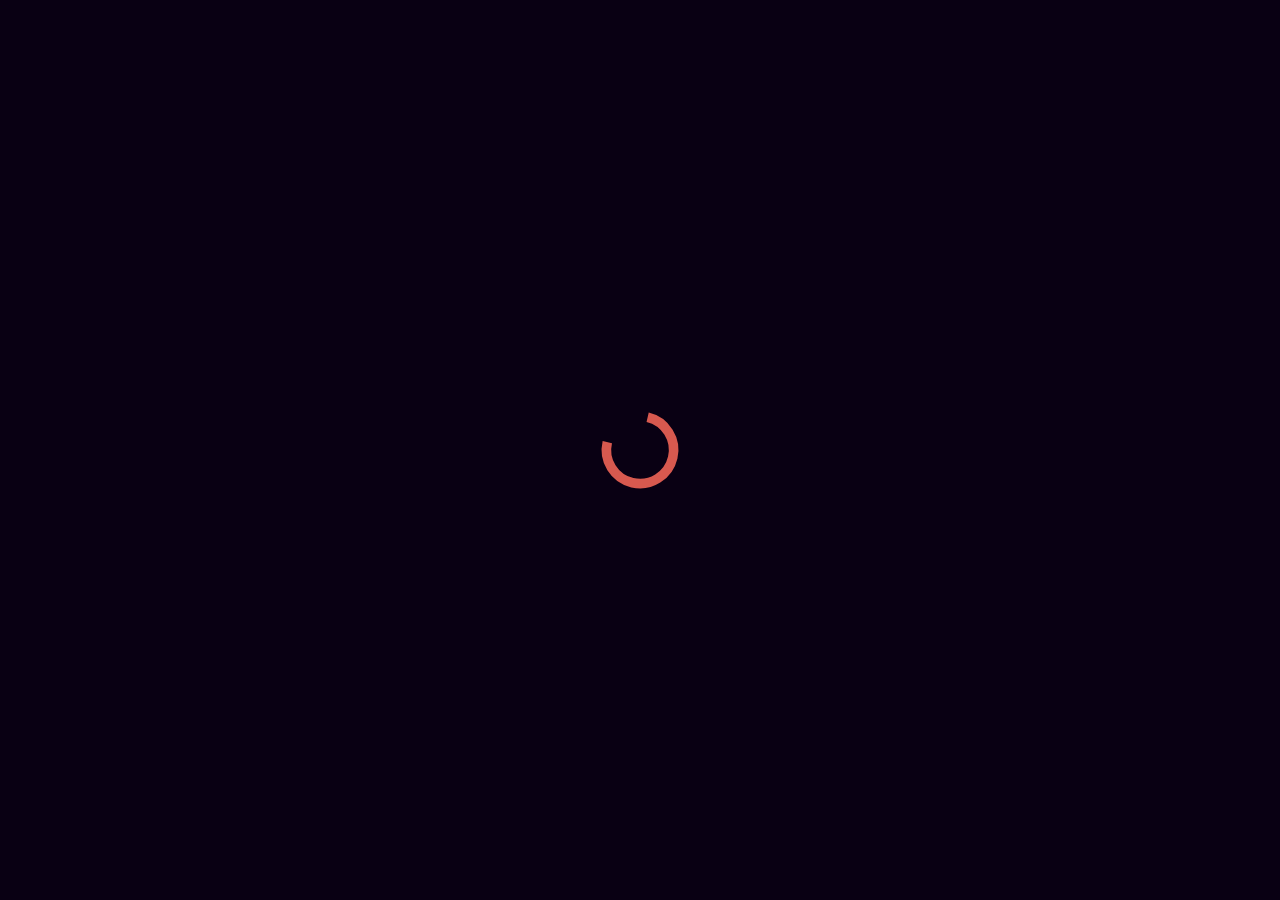
==== commit f03037bd: "custom bid" ====
--- a/index.html
+++ b/index.html
@@ -23,4 +23,4 @@
               src: url(./assets/fonts/RobotoMono.ttf)
             }
 
-          </style><meta name="next-head-count" content="6"/><link rel="preload" href="./engine/static/css/bef7bffa4308d2d1.css" as="style"/><link rel="stylesheet" href="./engine/static/css/bef7bffa4308d2d1.css" data-n-g=""/><noscript data-n-css=""></noscript><script defer="" nomodule="" src="./engine/static/chunks/polyfills-c67a75d1b6f99dc8.js"></script><script src="./engine/static/chunks/webpack-c26de90215505cc8.js" defer=""></script><script src="./engine/static/chunks/framework-0ba0ddd33199226d.js" defer=""></script><script src="./engine/static/chunks/main-52352c2a61d38a24.js" defer=""></script><script src="./engine/static/chunks/pages/_app-5063a0a86af32c71.js" defer=""></script><script src="./engine/static/chunks/c16184b3-aadf50aee4863a55.js" defer=""></script><script src="./engine/static/chunks/697-5b93fed152145274.js" defer=""></script><script src="./engine/static/chunks/991-b33a6d1ecc194e9f.js" defer=""></script><script src="./engine/static/chunks/100-c498e73f680d901e.js" defer=""></script><script src="./engine/static/chunks/303-87d1205b4d7fdc6a.js" defer=""></script><script src="./engine/static/chunks/pages/index-b337ee0b060294cf.js" defer=""></script><script src="./engine/static/KrV8zTk3uY-FiHiNBnrEK/_buildManifest.js" defer=""></script><script src="./engine/static/KrV8zTk3uY-FiHiNBnrEK/_ssgManifest.js" defer=""></script><style id="__jsx-aab53543de43ebaa">.loader.jsx-aab53543de43ebaa{position:absolute;left:0px;top:0px;bottom:0px;right:0px;background:#090013}.loader.jsx-aab53543de43ebaa IMG.jsx-aab53543de43ebaa{display:block;width:6em;position:absolute;left:50%;top:50%;margin-top:-3em;margin-left:-3em}</style></head><body><div id="__next"><div><div class="jsx-aab53543de43ebaa loader"><img src="./assets/images/loader.svg" class="jsx-aab53543de43ebaa"/></div></div></div><script id="__NEXT_DATA__" type="application/json">{"props":{"pageProps":{}},"page":"/","query":{},"buildId":"KrV8zTk3uY-FiHiNBnrEK","assetPrefix":".","runtimeConfig":{"INFURA_PROJECT_ID":"2LdKcziBwcPEHHYAKu8DcwEpFUW","INFURA_SECRET_KEY":"5671ecbfcbd4fd66ef037179c0e972e9"},"nextExport":true,"autoExport":true,"isFallback":false,"scriptLoader":[]}</script></body></html>+          </style><meta name="next-head-count" content="6"/><link rel="preload" href="./engine/static/css/bef7bffa4308d2d1.css" as="style"/><link rel="stylesheet" href="./engine/static/css/bef7bffa4308d2d1.css" data-n-g=""/><noscript data-n-css=""></noscript><script defer="" nomodule="" src="./engine/static/chunks/polyfills-c67a75d1b6f99dc8.js"></script><script src="./engine/static/chunks/webpack-c26de90215505cc8.js" defer=""></script><script src="./engine/static/chunks/framework-0ba0ddd33199226d.js" defer=""></script><script src="./engine/static/chunks/main-52352c2a61d38a24.js" defer=""></script><script src="./engine/static/chunks/pages/_app-5063a0a86af32c71.js" defer=""></script><script src="./engine/static/chunks/c16184b3-aadf50aee4863a55.js" defer=""></script><script src="./engine/static/chunks/697-5b93fed152145274.js" defer=""></script><script src="./engine/static/chunks/991-b33a6d1ecc194e9f.js" defer=""></script><script src="./engine/static/chunks/100-c498e73f680d901e.js" defer=""></script><script src="./engine/static/chunks/303-87d1205b4d7fdc6a.js" defer=""></script><script src="./engine/static/chunks/pages/index-b337ee0b060294cf.js" defer=""></script><script src="./engine/static/7fsj14i-3-1kqrh1J1yl0/_buildManifest.js" defer=""></script><script src="./engine/static/7fsj14i-3-1kqrh1J1yl0/_ssgManifest.js" defer=""></script><style id="__jsx-aab53543de43ebaa">.loader.jsx-aab53543de43ebaa{position:absolute;left:0px;top:0px;bottom:0px;right:0px;background:#090013}.loader.jsx-aab53543de43ebaa IMG.jsx-aab53543de43ebaa{display:block;width:6em;position:absolute;left:50%;top:50%;margin-top:-3em;margin-left:-3em}</style></head><body><div id="__next"><div><div class="jsx-aab53543de43ebaa loader"><img src="./assets/images/loader.svg" class="jsx-aab53543de43ebaa"/></div></div></div><script id="__NEXT_DATA__" type="application/json">{"props":{"pageProps":{}},"page":"/","query":{},"buildId":"7fsj14i-3-1kqrh1J1yl0","assetPrefix":".","runtimeConfig":{"INFURA_PROJECT_ID":"2LdKcziBwcPEHHYAKu8DcwEpFUW","INFURA_SECRET_KEY":"5671ecbfcbd4fd66ef037179c0e972e9"},"nextExport":true,"autoExport":true,"isFallback":false,"scriptLoader":[]}</script></body></html>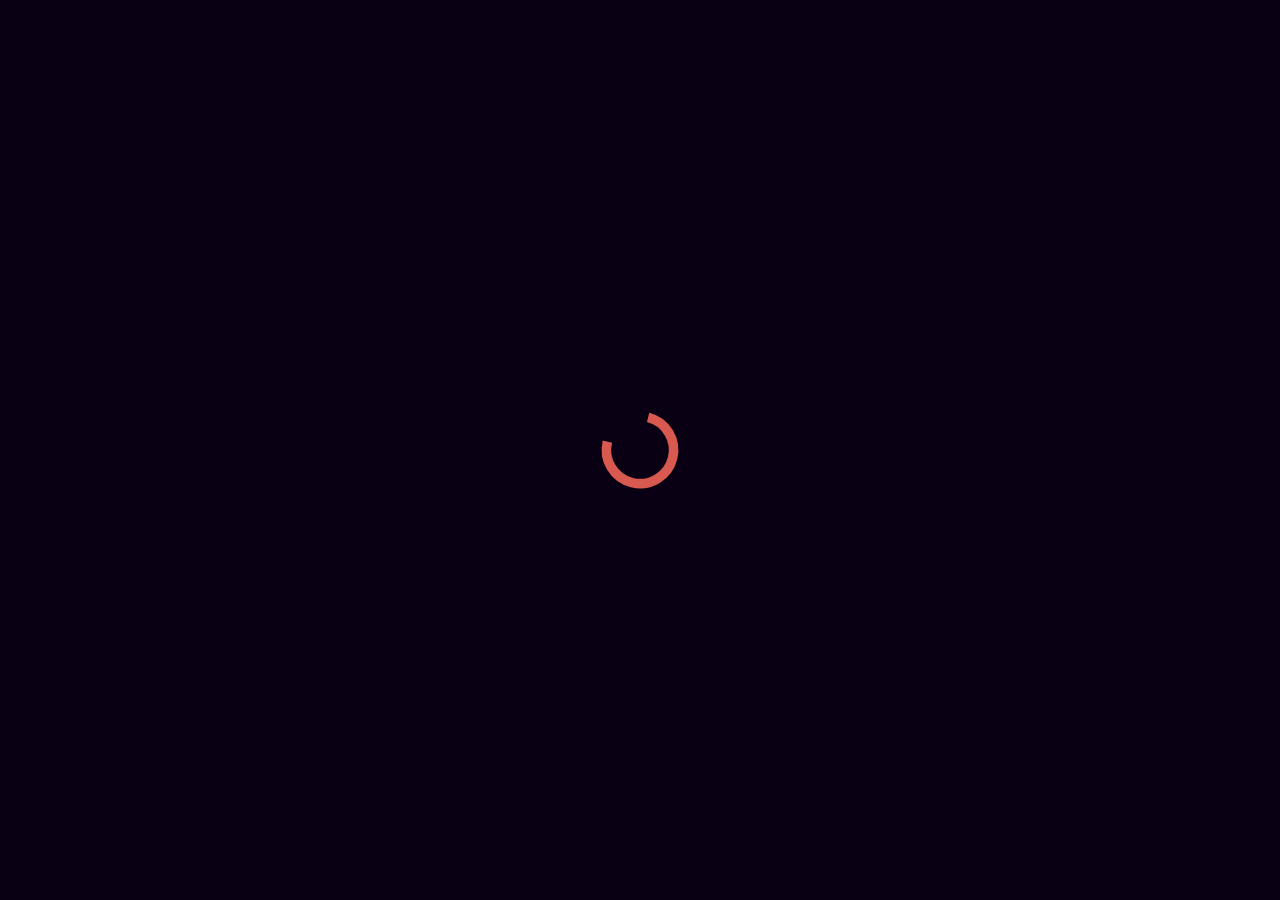
==== commit 2531d093: "upd" ====
--- a/index.html
+++ b/index.html
@@ -23,4 +23,4 @@
               src: url(./assets/fonts/RobotoMono.ttf)
             }
 
-          </style><meta name="next-head-count" content="6"/><link rel="preload" href="./engine/static/css/bef7bffa4308d2d1.css" as="style"/><link rel="stylesheet" href="./engine/static/css/bef7bffa4308d2d1.css" data-n-g=""/><noscript data-n-css=""></noscript><script defer="" nomodule="" src="./engine/static/chunks/polyfills-c67a75d1b6f99dc8.js"></script><script src="./engine/static/chunks/webpack-c26de90215505cc8.js" defer=""></script><script src="./engine/static/chunks/framework-0ba0ddd33199226d.js" defer=""></script><script src="./engine/static/chunks/main-52352c2a61d38a24.js" defer=""></script><script src="./engine/static/chunks/pages/_app-5063a0a86af32c71.js" defer=""></script><script src="./engine/static/chunks/c16184b3-aadf50aee4863a55.js" defer=""></script><script src="./engine/static/chunks/697-5b93fed152145274.js" defer=""></script><script src="./engine/static/chunks/991-b33a6d1ecc194e9f.js" defer=""></script><script src="./engine/static/chunks/100-c498e73f680d901e.js" defer=""></script><script src="./engine/static/chunks/303-87d1205b4d7fdc6a.js" defer=""></script><script src="./engine/static/chunks/pages/index-b337ee0b060294cf.js" defer=""></script><script src="./engine/static/7fsj14i-3-1kqrh1J1yl0/_buildManifest.js" defer=""></script><script src="./engine/static/7fsj14i-3-1kqrh1J1yl0/_ssgManifest.js" defer=""></script><style id="__jsx-aab53543de43ebaa">.loader.jsx-aab53543de43ebaa{position:absolute;left:0px;top:0px;bottom:0px;right:0px;background:#090013}.loader.jsx-aab53543de43ebaa IMG.jsx-aab53543de43ebaa{display:block;width:6em;position:absolute;left:50%;top:50%;margin-top:-3em;margin-left:-3em}</style></head><body><div id="__next"><div><div class="jsx-aab53543de43ebaa loader"><img src="./assets/images/loader.svg" class="jsx-aab53543de43ebaa"/></div></div></div><script id="__NEXT_DATA__" type="application/json">{"props":{"pageProps":{}},"page":"/","query":{},"buildId":"7fsj14i-3-1kqrh1J1yl0","assetPrefix":".","runtimeConfig":{"INFURA_PROJECT_ID":"2LdKcziBwcPEHHYAKu8DcwEpFUW","INFURA_SECRET_KEY":"5671ecbfcbd4fd66ef037179c0e972e9"},"nextExport":true,"autoExport":true,"isFallback":false,"scriptLoader":[]}</script></body></html>+          </style><meta name="next-head-count" content="6"/><link rel="preload" href="./engine/static/css/bef7bffa4308d2d1.css" as="style"/><link rel="stylesheet" href="./engine/static/css/bef7bffa4308d2d1.css" data-n-g=""/><noscript data-n-css=""></noscript><script defer="" nomodule="" src="./engine/static/chunks/polyfills-c67a75d1b6f99dc8.js"></script><script src="./engine/static/chunks/webpack-c26de90215505cc8.js" defer=""></script><script src="./engine/static/chunks/framework-0ba0ddd33199226d.js" defer=""></script><script src="./engine/static/chunks/main-52352c2a61d38a24.js" defer=""></script><script src="./engine/static/chunks/pages/_app-5063a0a86af32c71.js" defer=""></script><script src="./engine/static/chunks/c16184b3-aadf50aee4863a55.js" defer=""></script><script src="./engine/static/chunks/697-5b93fed152145274.js" defer=""></script><script src="./engine/static/chunks/991-b33a6d1ecc194e9f.js" defer=""></script><script src="./engine/static/chunks/100-c498e73f680d901e.js" defer=""></script><script src="./engine/static/chunks/267-e99ea9da988989ea.js" defer=""></script><script src="./engine/static/chunks/pages/index-b93d15fe5417d748.js" defer=""></script><script src="./engine/static/go0-_YERtQ8mw-Vu0gt-d/_buildManifest.js" defer=""></script><script src="./engine/static/go0-_YERtQ8mw-Vu0gt-d/_ssgManifest.js" defer=""></script><style id="__jsx-aab53543de43ebaa">.loader.jsx-aab53543de43ebaa{position:absolute;left:0px;top:0px;bottom:0px;right:0px;background:#090013}.loader.jsx-aab53543de43ebaa IMG.jsx-aab53543de43ebaa{display:block;width:6em;position:absolute;left:50%;top:50%;margin-top:-3em;margin-left:-3em}</style></head><body><div id="__next"><div><div class="jsx-aab53543de43ebaa loader"><img src="./assets/images/loader.svg" class="jsx-aab53543de43ebaa"/></div></div></div><script id="__NEXT_DATA__" type="application/json">{"props":{"pageProps":{}},"page":"/","query":{},"buildId":"go0-_YERtQ8mw-Vu0gt-d","assetPrefix":".","runtimeConfig":{"INFURA_PROJECT_ID":"2LdKcziBwcPEHHYAKu8DcwEpFUW","INFURA_SECRET_KEY":"5671ecbfcbd4fd66ef037179c0e972e9"},"nextExport":true,"autoExport":true,"isFallback":false,"scriptLoader":[]}</script></body></html>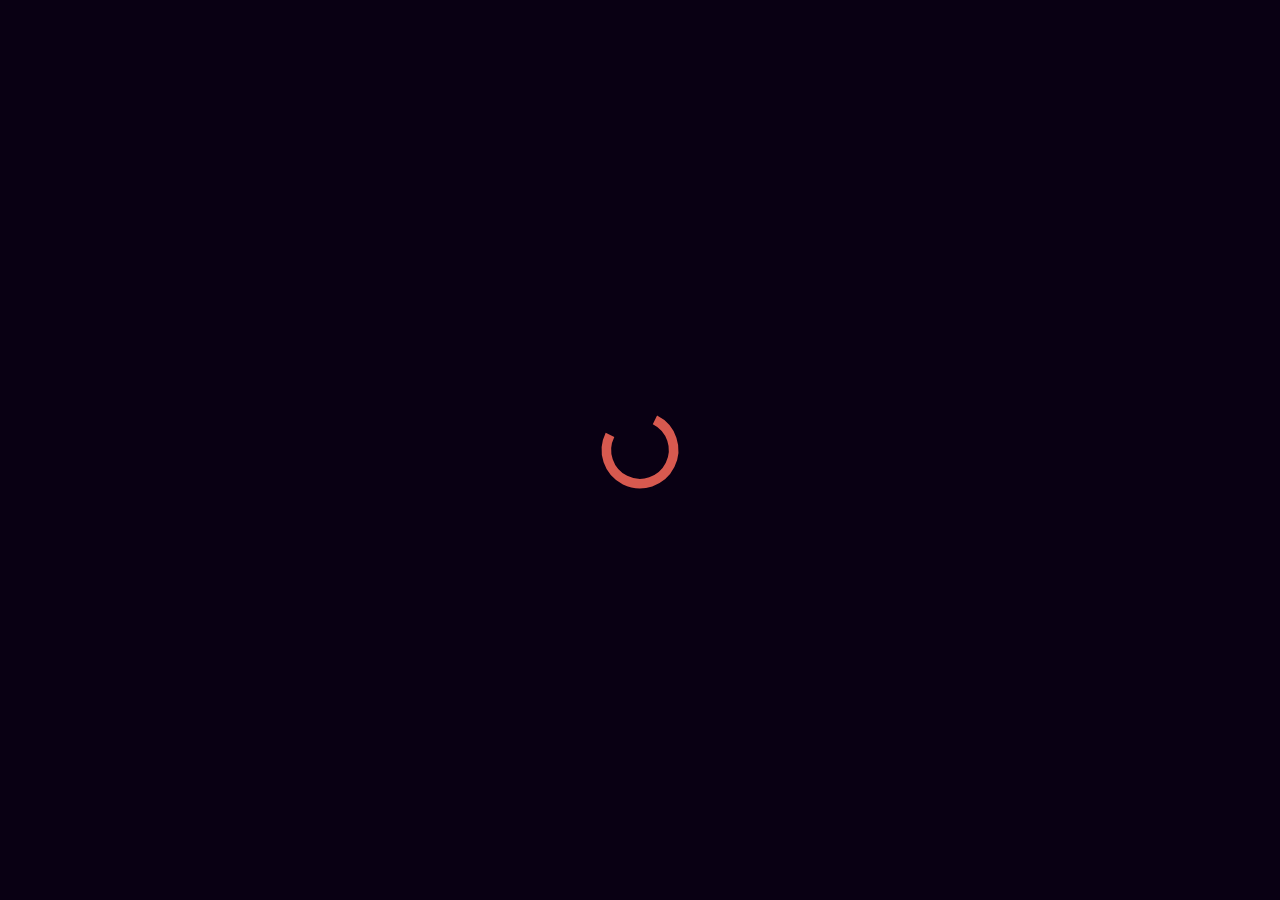
==== commit 519d7b8f: "upd" ====
--- a/index.html
+++ b/index.html
@@ -23,4 +23,4 @@
               src: url(./assets/fonts/RobotoMono.ttf)
             }
 
-          </style><meta name="next-head-count" content="6"/><link rel="preload" href="./engine/static/css/bef7bffa4308d2d1.css" as="style"/><link rel="stylesheet" href="./engine/static/css/bef7bffa4308d2d1.css" data-n-g=""/><noscript data-n-css=""></noscript><script defer="" nomodule="" src="./engine/static/chunks/polyfills-c67a75d1b6f99dc8.js"></script><script src="./engine/static/chunks/webpack-c26de90215505cc8.js" defer=""></script><script src="./engine/static/chunks/framework-0ba0ddd33199226d.js" defer=""></script><script src="./engine/static/chunks/main-52352c2a61d38a24.js" defer=""></script><script src="./engine/static/chunks/pages/_app-5063a0a86af32c71.js" defer=""></script><script src="./engine/static/chunks/c16184b3-aadf50aee4863a55.js" defer=""></script><script src="./engine/static/chunks/697-5b93fed152145274.js" defer=""></script><script src="./engine/static/chunks/991-b33a6d1ecc194e9f.js" defer=""></script><script src="./engine/static/chunks/100-c498e73f680d901e.js" defer=""></script><script src="./engine/static/chunks/267-e99ea9da988989ea.js" defer=""></script><script src="./engine/static/chunks/pages/index-b93d15fe5417d748.js" defer=""></script><script src="./engine/static/go0-_YERtQ8mw-Vu0gt-d/_buildManifest.js" defer=""></script><script src="./engine/static/go0-_YERtQ8mw-Vu0gt-d/_ssgManifest.js" defer=""></script><style id="__jsx-aab53543de43ebaa">.loader.jsx-aab53543de43ebaa{position:absolute;left:0px;top:0px;bottom:0px;right:0px;background:#090013}.loader.jsx-aab53543de43ebaa IMG.jsx-aab53543de43ebaa{display:block;width:6em;position:absolute;left:50%;top:50%;margin-top:-3em;margin-left:-3em}</style></head><body><div id="__next"><div><div class="jsx-aab53543de43ebaa loader"><img src="./assets/images/loader.svg" class="jsx-aab53543de43ebaa"/></div></div></div><script id="__NEXT_DATA__" type="application/json">{"props":{"pageProps":{}},"page":"/","query":{},"buildId":"go0-_YERtQ8mw-Vu0gt-d","assetPrefix":".","runtimeConfig":{"INFURA_PROJECT_ID":"2LdKcziBwcPEHHYAKu8DcwEpFUW","INFURA_SECRET_KEY":"5671ecbfcbd4fd66ef037179c0e972e9"},"nextExport":true,"autoExport":true,"isFallback":false,"scriptLoader":[]}</script></body></html>+          </style><meta name="next-head-count" content="6"/><link rel="preload" href="./engine/static/css/bef7bffa4308d2d1.css" as="style"/><link rel="stylesheet" href="./engine/static/css/bef7bffa4308d2d1.css" data-n-g=""/><noscript data-n-css=""></noscript><script defer="" nomodule="" src="./engine/static/chunks/polyfills-c67a75d1b6f99dc8.js"></script><script src="./engine/static/chunks/webpack-c26de90215505cc8.js" defer=""></script><script src="./engine/static/chunks/framework-0ba0ddd33199226d.js" defer=""></script><script src="./engine/static/chunks/main-52352c2a61d38a24.js" defer=""></script><script src="./engine/static/chunks/pages/_app-5063a0a86af32c71.js" defer=""></script><script src="./engine/static/chunks/c16184b3-aadf50aee4863a55.js" defer=""></script><script src="./engine/static/chunks/697-5b93fed152145274.js" defer=""></script><script src="./engine/static/chunks/991-b33a6d1ecc194e9f.js" defer=""></script><script src="./engine/static/chunks/100-0d1b29ef02c8c294.js" defer=""></script><script src="./engine/static/chunks/267-e99ea9da988989ea.js" defer=""></script><script src="./engine/static/chunks/pages/index-b93d15fe5417d748.js" defer=""></script><script src="./engine/static/2ez0f0u30X3uel6KM00Nu/_buildManifest.js" defer=""></script><script src="./engine/static/2ez0f0u30X3uel6KM00Nu/_ssgManifest.js" defer=""></script><style id="__jsx-aab53543de43ebaa">.loader.jsx-aab53543de43ebaa{position:absolute;left:0px;top:0px;bottom:0px;right:0px;background:#090013}.loader.jsx-aab53543de43ebaa IMG.jsx-aab53543de43ebaa{display:block;width:6em;position:absolute;left:50%;top:50%;margin-top:-3em;margin-left:-3em}</style></head><body><div id="__next"><div><div class="jsx-aab53543de43ebaa loader"><img src="./assets/images/loader.svg" class="jsx-aab53543de43ebaa"/></div></div></div><script id="__NEXT_DATA__" type="application/json">{"props":{"pageProps":{}},"page":"/","query":{},"buildId":"2ez0f0u30X3uel6KM00Nu","assetPrefix":".","runtimeConfig":{"INFURA_PROJECT_ID":"2LdKcziBwcPEHHYAKu8DcwEpFUW","INFURA_SECRET_KEY":"5671ecbfcbd4fd66ef037179c0e972e9"},"nextExport":true,"autoExport":true,"isFallback":false,"scriptLoader":[]}</script></body></html>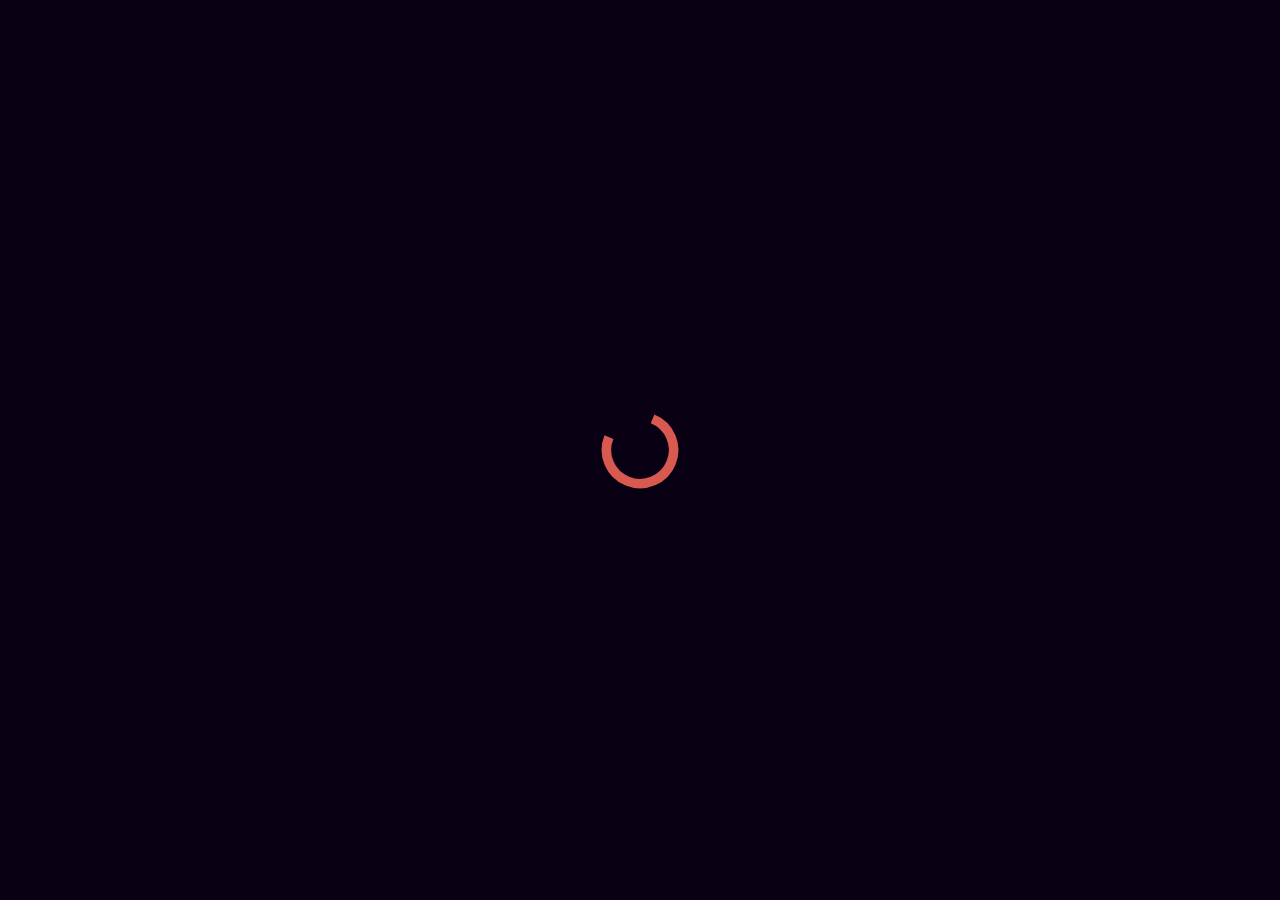
==== commit e5edbdd0: "upd" ====
--- a/index.html
+++ b/index.html
@@ -23,4 +23,4 @@
               src: url(./assets/fonts/RobotoMono.ttf)
             }
 
-          </style><meta name="next-head-count" content="6"/><link rel="preload" href="./engine/static/css/bef7bffa4308d2d1.css" as="style"/><link rel="stylesheet" href="./engine/static/css/bef7bffa4308d2d1.css" data-n-g=""/><noscript data-n-css=""></noscript><script defer="" nomodule="" src="./engine/static/chunks/polyfills-c67a75d1b6f99dc8.js"></script><script src="./engine/static/chunks/webpack-c26de90215505cc8.js" defer=""></script><script src="./engine/static/chunks/framework-0ba0ddd33199226d.js" defer=""></script><script src="./engine/static/chunks/main-52352c2a61d38a24.js" defer=""></script><script src="./engine/static/chunks/pages/_app-5063a0a86af32c71.js" defer=""></script><script src="./engine/static/chunks/c16184b3-aadf50aee4863a55.js" defer=""></script><script src="./engine/static/chunks/697-5b93fed152145274.js" defer=""></script><script src="./engine/static/chunks/991-b33a6d1ecc194e9f.js" defer=""></script><script src="./engine/static/chunks/100-0d1b29ef02c8c294.js" defer=""></script><script src="./engine/static/chunks/267-e99ea9da988989ea.js" defer=""></script><script src="./engine/static/chunks/pages/index-b93d15fe5417d748.js" defer=""></script><script src="./engine/static/2ez0f0u30X3uel6KM00Nu/_buildManifest.js" defer=""></script><script src="./engine/static/2ez0f0u30X3uel6KM00Nu/_ssgManifest.js" defer=""></script><style id="__jsx-aab53543de43ebaa">.loader.jsx-aab53543de43ebaa{position:absolute;left:0px;top:0px;bottom:0px;right:0px;background:#090013}.loader.jsx-aab53543de43ebaa IMG.jsx-aab53543de43ebaa{display:block;width:6em;position:absolute;left:50%;top:50%;margin-top:-3em;margin-left:-3em}</style></head><body><div id="__next"><div><div class="jsx-aab53543de43ebaa loader"><img src="./assets/images/loader.svg" class="jsx-aab53543de43ebaa"/></div></div></div><script id="__NEXT_DATA__" type="application/json">{"props":{"pageProps":{}},"page":"/","query":{},"buildId":"2ez0f0u30X3uel6KM00Nu","assetPrefix":".","runtimeConfig":{"INFURA_PROJECT_ID":"2LdKcziBwcPEHHYAKu8DcwEpFUW","INFURA_SECRET_KEY":"5671ecbfcbd4fd66ef037179c0e972e9"},"nextExport":true,"autoExport":true,"isFallback":false,"scriptLoader":[]}</script></body></html>+          </style><meta name="next-head-count" content="6"/><link rel="preload" href="./engine/static/css/bef7bffa4308d2d1.css" as="style"/><link rel="stylesheet" href="./engine/static/css/bef7bffa4308d2d1.css" data-n-g=""/><noscript data-n-css=""></noscript><script defer="" nomodule="" src="./engine/static/chunks/polyfills-c67a75d1b6f99dc8.js"></script><script src="./engine/static/chunks/webpack-c26de90215505cc8.js" defer=""></script><script src="./engine/static/chunks/framework-0ba0ddd33199226d.js" defer=""></script><script src="./engine/static/chunks/main-52352c2a61d38a24.js" defer=""></script><script src="./engine/static/chunks/pages/_app-5063a0a86af32c71.js" defer=""></script><script src="./engine/static/chunks/c16184b3-aadf50aee4863a55.js" defer=""></script><script src="./engine/static/chunks/697-5b93fed152145274.js" defer=""></script><script src="./engine/static/chunks/991-b33a6d1ecc194e9f.js" defer=""></script><script src="./engine/static/chunks/100-0d1b29ef02c8c294.js" defer=""></script><script src="./engine/static/chunks/267-e99ea9da988989ea.js" defer=""></script><script src="./engine/static/chunks/pages/index-b93d15fe5417d748.js" defer=""></script><script src="./engine/static/PCmA1EL2SV-HVuxSzuut5/_buildManifest.js" defer=""></script><script src="./engine/static/PCmA1EL2SV-HVuxSzuut5/_ssgManifest.js" defer=""></script><style id="__jsx-aab53543de43ebaa">.loader.jsx-aab53543de43ebaa{position:absolute;left:0px;top:0px;bottom:0px;right:0px;background:#090013}.loader.jsx-aab53543de43ebaa IMG.jsx-aab53543de43ebaa{display:block;width:6em;position:absolute;left:50%;top:50%;margin-top:-3em;margin-left:-3em}</style></head><body><div id="__next"><div><div class="jsx-aab53543de43ebaa loader"><img src="./assets/images/loader.svg" class="jsx-aab53543de43ebaa"/></div></div></div><script id="__NEXT_DATA__" type="application/json">{"props":{"pageProps":{}},"page":"/","query":{},"buildId":"PCmA1EL2SV-HVuxSzuut5","assetPrefix":".","runtimeConfig":{"INFURA_PROJECT_ID":"2LdKcziBwcPEHHYAKu8DcwEpFUW","INFURA_SECRET_KEY":"5671ecbfcbd4fd66ef037179c0e972e9"},"nextExport":true,"autoExport":true,"isFallback":false,"scriptLoader":[]}</script></body></html>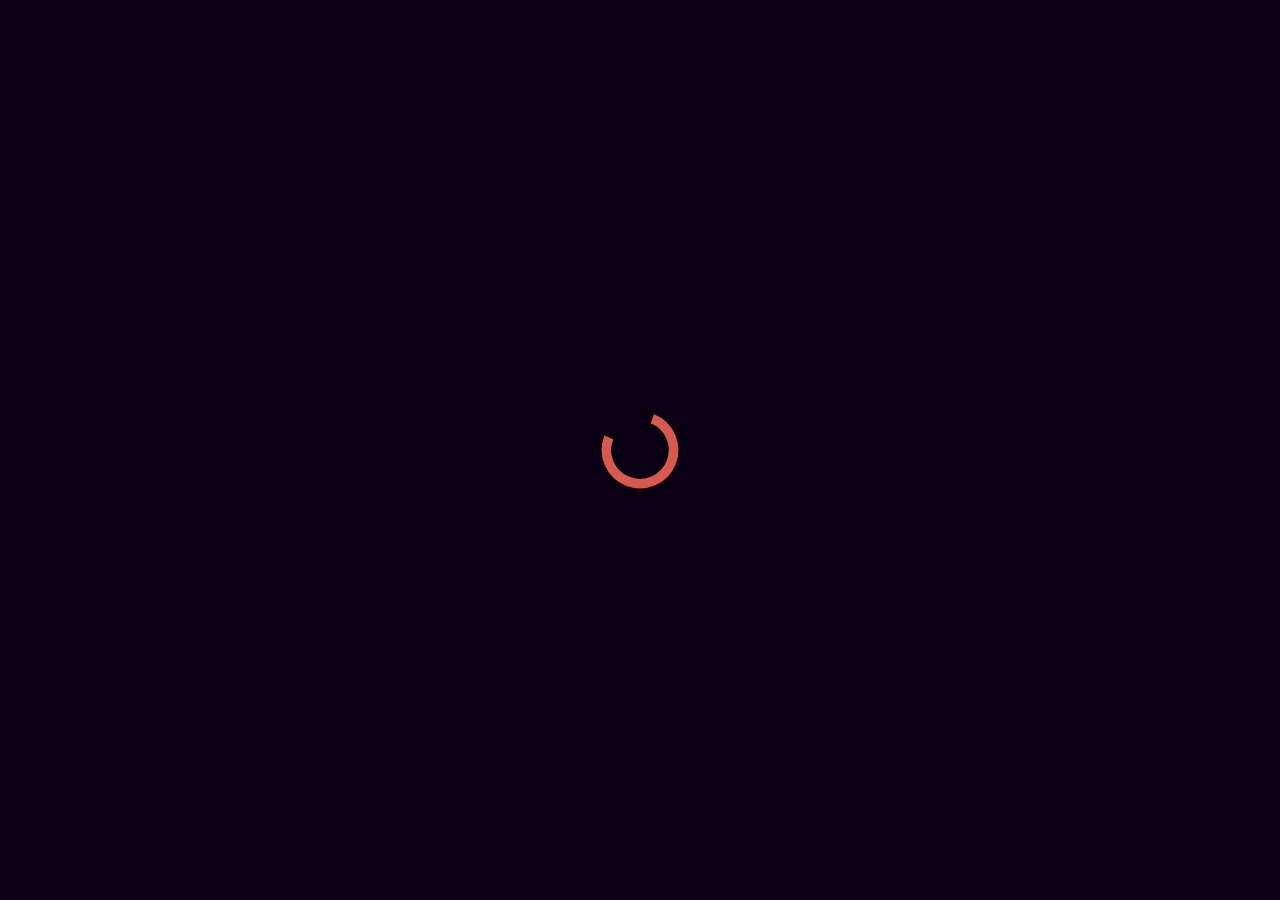
==== commit 4efec7a7: "upd" ====
--- a/index.html
+++ b/index.html
@@ -23,4 +23,4 @@
               src: url(./assets/fonts/RobotoMono.ttf)
             }
 
-          </style><meta name="next-head-count" content="6"/><link rel="preload" href="./engine/static/css/bef7bffa4308d2d1.css" as="style"/><link rel="stylesheet" href="./engine/static/css/bef7bffa4308d2d1.css" data-n-g=""/><noscript data-n-css=""></noscript><script defer="" nomodule="" src="./engine/static/chunks/polyfills-c67a75d1b6f99dc8.js"></script><script src="./engine/static/chunks/webpack-c26de90215505cc8.js" defer=""></script><script src="./engine/static/chunks/framework-0ba0ddd33199226d.js" defer=""></script><script src="./engine/static/chunks/main-52352c2a61d38a24.js" defer=""></script><script src="./engine/static/chunks/pages/_app-5063a0a86af32c71.js" defer=""></script><script src="./engine/static/chunks/c16184b3-aadf50aee4863a55.js" defer=""></script><script src="./engine/static/chunks/697-5b93fed152145274.js" defer=""></script><script src="./engine/static/chunks/991-b33a6d1ecc194e9f.js" defer=""></script><script src="./engine/static/chunks/100-0d1b29ef02c8c294.js" defer=""></script><script src="./engine/static/chunks/267-e99ea9da988989ea.js" defer=""></script><script src="./engine/static/chunks/pages/index-b93d15fe5417d748.js" defer=""></script><script src="./engine/static/PCmA1EL2SV-HVuxSzuut5/_buildManifest.js" defer=""></script><script src="./engine/static/PCmA1EL2SV-HVuxSzuut5/_ssgManifest.js" defer=""></script><style id="__jsx-aab53543de43ebaa">.loader.jsx-aab53543de43ebaa{position:absolute;left:0px;top:0px;bottom:0px;right:0px;background:#090013}.loader.jsx-aab53543de43ebaa IMG.jsx-aab53543de43ebaa{display:block;width:6em;position:absolute;left:50%;top:50%;margin-top:-3em;margin-left:-3em}</style></head><body><div id="__next"><div><div class="jsx-aab53543de43ebaa loader"><img src="./assets/images/loader.svg" class="jsx-aab53543de43ebaa"/></div></div></div><script id="__NEXT_DATA__" type="application/json">{"props":{"pageProps":{}},"page":"/","query":{},"buildId":"PCmA1EL2SV-HVuxSzuut5","assetPrefix":".","runtimeConfig":{"INFURA_PROJECT_ID":"2LdKcziBwcPEHHYAKu8DcwEpFUW","INFURA_SECRET_KEY":"5671ecbfcbd4fd66ef037179c0e972e9"},"nextExport":true,"autoExport":true,"isFallback":false,"scriptLoader":[]}</script></body></html>+          </style><meta name="next-head-count" content="6"/><link rel="preload" href="./engine/static/css/bef7bffa4308d2d1.css" as="style"/><link rel="stylesheet" href="./engine/static/css/bef7bffa4308d2d1.css" data-n-g=""/><noscript data-n-css=""></noscript><script defer="" nomodule="" src="./engine/static/chunks/polyfills-c67a75d1b6f99dc8.js"></script><script src="./engine/static/chunks/webpack-c26de90215505cc8.js" defer=""></script><script src="./engine/static/chunks/framework-0ba0ddd33199226d.js" defer=""></script><script src="./engine/static/chunks/main-52352c2a61d38a24.js" defer=""></script><script src="./engine/static/chunks/pages/_app-5063a0a86af32c71.js" defer=""></script><script src="./engine/static/chunks/c16184b3-aadf50aee4863a55.js" defer=""></script><script src="./engine/static/chunks/697-5b93fed152145274.js" defer=""></script><script src="./engine/static/chunks/991-b33a6d1ecc194e9f.js" defer=""></script><script src="./engine/static/chunks/100-4b54e464e47f9ea2.js" defer=""></script><script src="./engine/static/chunks/267-e99ea9da988989ea.js" defer=""></script><script src="./engine/static/chunks/pages/index-b93d15fe5417d748.js" defer=""></script><script src="./engine/static/iE-HO8y3eAZTXrmYtY6dX/_buildManifest.js" defer=""></script><script src="./engine/static/iE-HO8y3eAZTXrmYtY6dX/_ssgManifest.js" defer=""></script><style id="__jsx-aab53543de43ebaa">.loader.jsx-aab53543de43ebaa{position:absolute;left:0px;top:0px;bottom:0px;right:0px;background:#090013}.loader.jsx-aab53543de43ebaa IMG.jsx-aab53543de43ebaa{display:block;width:6em;position:absolute;left:50%;top:50%;margin-top:-3em;margin-left:-3em}</style></head><body><div id="__next"><div><div class="jsx-aab53543de43ebaa loader"><img src="./assets/images/loader.svg" class="jsx-aab53543de43ebaa"/></div></div></div><script id="__NEXT_DATA__" type="application/json">{"props":{"pageProps":{}},"page":"/","query":{},"buildId":"iE-HO8y3eAZTXrmYtY6dX","assetPrefix":".","runtimeConfig":{"INFURA_PROJECT_ID":"2LdKcziBwcPEHHYAKu8DcwEpFUW","INFURA_SECRET_KEY":"5671ecbfcbd4fd66ef037179c0e972e9"},"nextExport":true,"autoExport":true,"isFallback":false,"scriptLoader":[]}</script></body></html>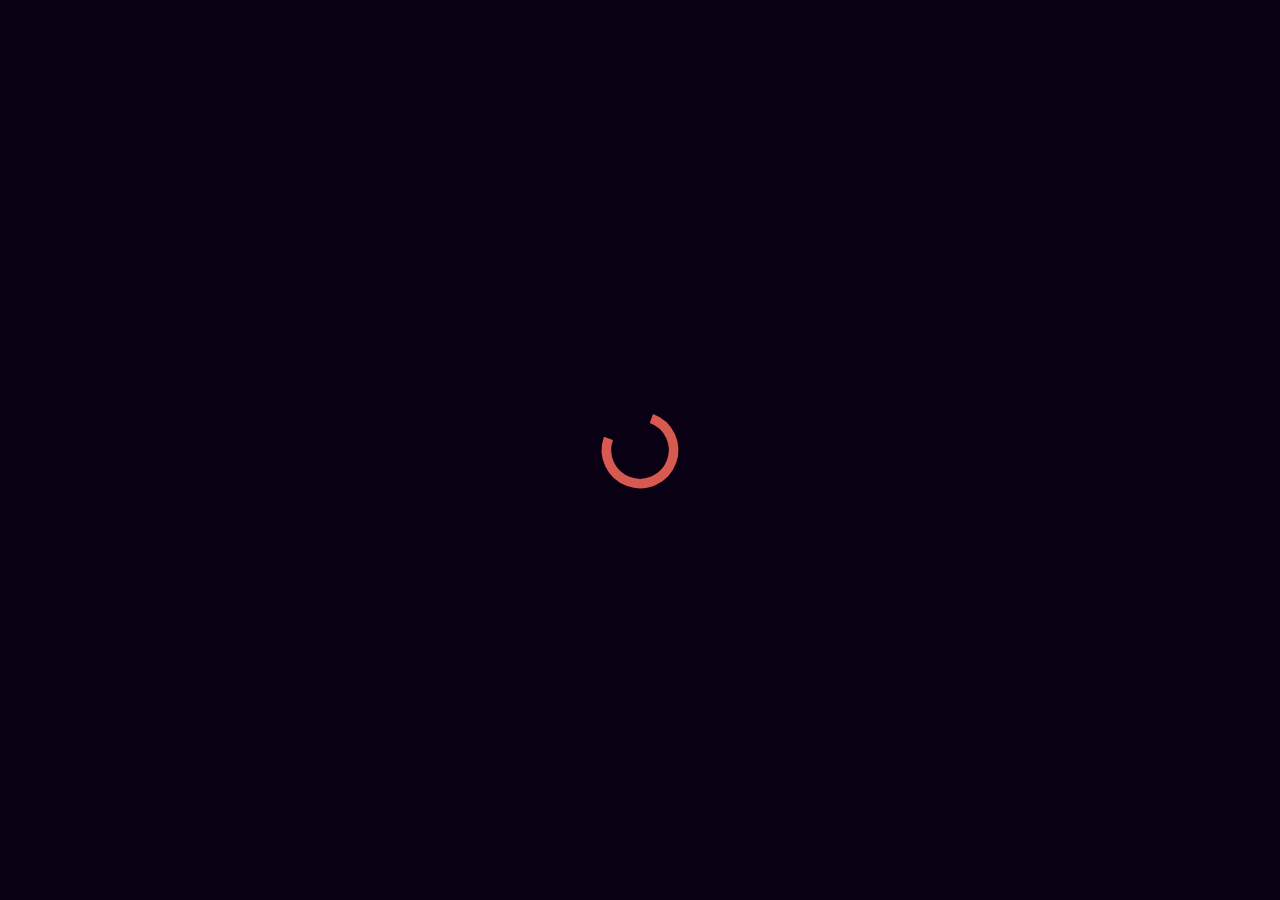
==== commit 71d90c2f: "upd" ====
--- a/index.html
+++ b/index.html
@@ -23,4 +23,4 @@
               src: url(./assets/fonts/RobotoMono.ttf)
             }
 
-          </style><meta name="next-head-count" content="6"/><link rel="preload" href="./engine/static/css/bef7bffa4308d2d1.css" as="style"/><link rel="stylesheet" href="./engine/static/css/bef7bffa4308d2d1.css" data-n-g=""/><noscript data-n-css=""></noscript><script defer="" nomodule="" src="./engine/static/chunks/polyfills-c67a75d1b6f99dc8.js"></script><script src="./engine/static/chunks/webpack-c26de90215505cc8.js" defer=""></script><script src="./engine/static/chunks/framework-0ba0ddd33199226d.js" defer=""></script><script src="./engine/static/chunks/main-52352c2a61d38a24.js" defer=""></script><script src="./engine/static/chunks/pages/_app-5063a0a86af32c71.js" defer=""></script><script src="./engine/static/chunks/c16184b3-aadf50aee4863a55.js" defer=""></script><script src="./engine/static/chunks/697-5b93fed152145274.js" defer=""></script><script src="./engine/static/chunks/991-b33a6d1ecc194e9f.js" defer=""></script><script src="./engine/static/chunks/100-4b54e464e47f9ea2.js" defer=""></script><script src="./engine/static/chunks/267-e99ea9da988989ea.js" defer=""></script><script src="./engine/static/chunks/pages/index-b93d15fe5417d748.js" defer=""></script><script src="./engine/static/iE-HO8y3eAZTXrmYtY6dX/_buildManifest.js" defer=""></script><script src="./engine/static/iE-HO8y3eAZTXrmYtY6dX/_ssgManifest.js" defer=""></script><style id="__jsx-aab53543de43ebaa">.loader.jsx-aab53543de43ebaa{position:absolute;left:0px;top:0px;bottom:0px;right:0px;background:#090013}.loader.jsx-aab53543de43ebaa IMG.jsx-aab53543de43ebaa{display:block;width:6em;position:absolute;left:50%;top:50%;margin-top:-3em;margin-left:-3em}</style></head><body><div id="__next"><div><div class="jsx-aab53543de43ebaa loader"><img src="./assets/images/loader.svg" class="jsx-aab53543de43ebaa"/></div></div></div><script id="__NEXT_DATA__" type="application/json">{"props":{"pageProps":{}},"page":"/","query":{},"buildId":"iE-HO8y3eAZTXrmYtY6dX","assetPrefix":".","runtimeConfig":{"INFURA_PROJECT_ID":"2LdKcziBwcPEHHYAKu8DcwEpFUW","INFURA_SECRET_KEY":"5671ecbfcbd4fd66ef037179c0e972e9"},"nextExport":true,"autoExport":true,"isFallback":false,"scriptLoader":[]}</script></body></html>+          </style><meta name="next-head-count" content="6"/><link rel="preload" href="./engine/static/css/bef7bffa4308d2d1.css" as="style"/><link rel="stylesheet" href="./engine/static/css/bef7bffa4308d2d1.css" data-n-g=""/><noscript data-n-css=""></noscript><script defer="" nomodule="" src="./engine/static/chunks/polyfills-c67a75d1b6f99dc8.js"></script><script src="./engine/static/chunks/webpack-c26de90215505cc8.js" defer=""></script><script src="./engine/static/chunks/framework-0ba0ddd33199226d.js" defer=""></script><script src="./engine/static/chunks/main-52352c2a61d38a24.js" defer=""></script><script src="./engine/static/chunks/pages/_app-5063a0a86af32c71.js" defer=""></script><script src="./engine/static/chunks/c16184b3-aadf50aee4863a55.js" defer=""></script><script src="./engine/static/chunks/697-5b93fed152145274.js" defer=""></script><script src="./engine/static/chunks/991-b33a6d1ecc194e9f.js" defer=""></script><script src="./engine/static/chunks/100-4b54e464e47f9ea2.js" defer=""></script><script src="./engine/static/chunks/267-ea41f2a3d102e9b4.js" defer=""></script><script src="./engine/static/chunks/pages/index-b93d15fe5417d748.js" defer=""></script><script src="./engine/static/ab6ZbWfOJprejz11qaLA4/_buildManifest.js" defer=""></script><script src="./engine/static/ab6ZbWfOJprejz11qaLA4/_ssgManifest.js" defer=""></script><style id="__jsx-aab53543de43ebaa">.loader.jsx-aab53543de43ebaa{position:absolute;left:0px;top:0px;bottom:0px;right:0px;background:#090013}.loader.jsx-aab53543de43ebaa IMG.jsx-aab53543de43ebaa{display:block;width:6em;position:absolute;left:50%;top:50%;margin-top:-3em;margin-left:-3em}</style></head><body><div id="__next"><div><div class="jsx-aab53543de43ebaa loader"><img src="./assets/images/loader.svg" class="jsx-aab53543de43ebaa"/></div></div></div><script id="__NEXT_DATA__" type="application/json">{"props":{"pageProps":{}},"page":"/","query":{},"buildId":"ab6ZbWfOJprejz11qaLA4","assetPrefix":".","runtimeConfig":{"INFURA_PROJECT_ID":"2LdKcziBwcPEHHYAKu8DcwEpFUW","INFURA_SECRET_KEY":"5671ecbfcbd4fd66ef037179c0e972e9"},"nextExport":true,"autoExport":true,"isFallback":false,"scriptLoader":[]}</script></body></html>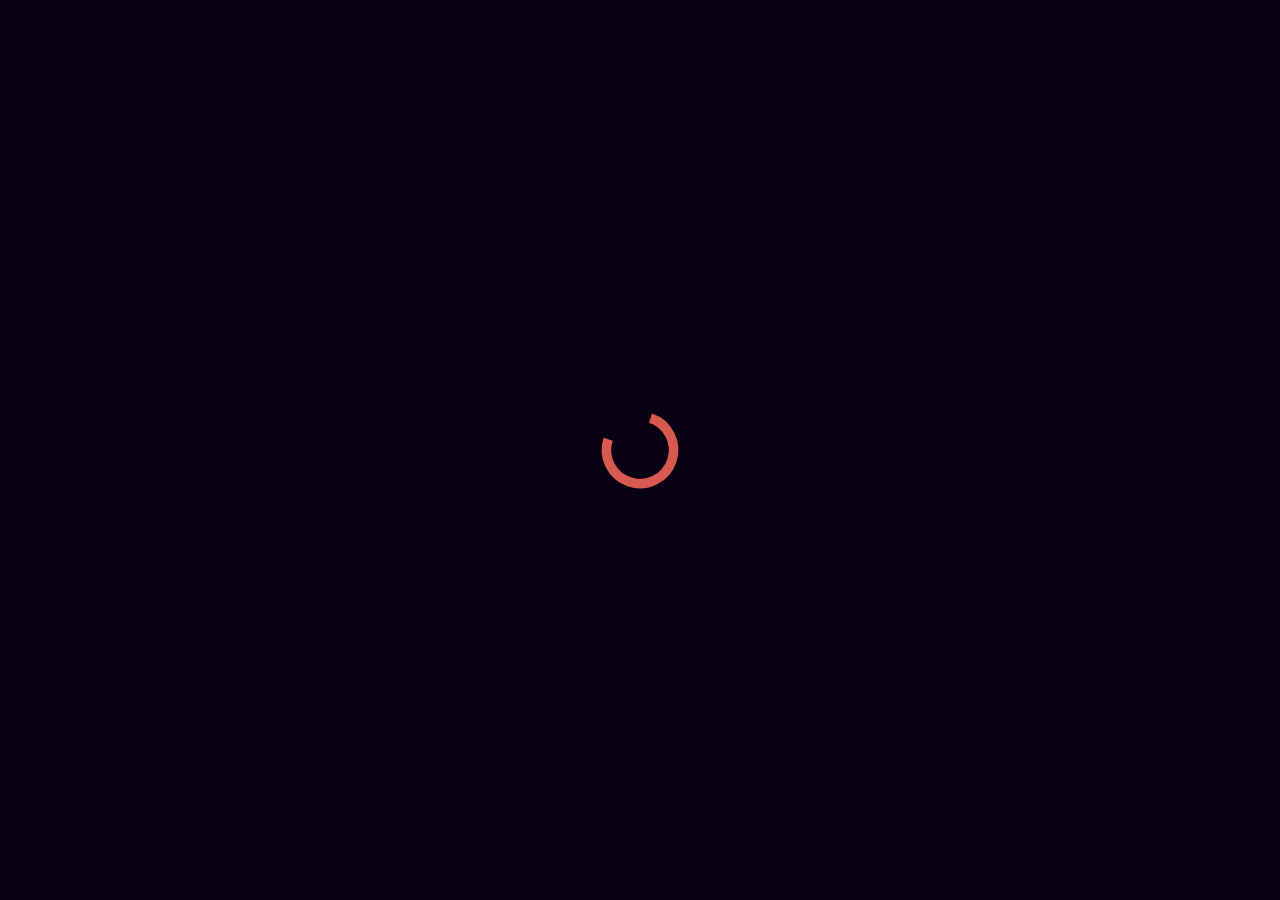
==== commit 4c7bb837: "fix home link" ====
--- a/index.html
+++ b/index.html
@@ -23,4 +23,4 @@
               src: url(./assets/fonts/RobotoMono.ttf)
             }
 
-          </style><meta name="next-head-count" content="6"/><link rel="preload" href="./engine/static/css/bef7bffa4308d2d1.css" as="style"/><link rel="stylesheet" href="./engine/static/css/bef7bffa4308d2d1.css" data-n-g=""/><noscript data-n-css=""></noscript><script defer="" nomodule="" src="./engine/static/chunks/polyfills-c67a75d1b6f99dc8.js"></script><script src="./engine/static/chunks/webpack-c26de90215505cc8.js" defer=""></script><script src="./engine/static/chunks/framework-0ba0ddd33199226d.js" defer=""></script><script src="./engine/static/chunks/main-52352c2a61d38a24.js" defer=""></script><script src="./engine/static/chunks/pages/_app-5063a0a86af32c71.js" defer=""></script><script src="./engine/static/chunks/c16184b3-aadf50aee4863a55.js" defer=""></script><script src="./engine/static/chunks/697-5b93fed152145274.js" defer=""></script><script src="./engine/static/chunks/991-b33a6d1ecc194e9f.js" defer=""></script><script src="./engine/static/chunks/100-4b54e464e47f9ea2.js" defer=""></script><script src="./engine/static/chunks/267-ea41f2a3d102e9b4.js" defer=""></script><script src="./engine/static/chunks/pages/index-b93d15fe5417d748.js" defer=""></script><script src="./engine/static/ab6ZbWfOJprejz11qaLA4/_buildManifest.js" defer=""></script><script src="./engine/static/ab6ZbWfOJprejz11qaLA4/_ssgManifest.js" defer=""></script><style id="__jsx-aab53543de43ebaa">.loader.jsx-aab53543de43ebaa{position:absolute;left:0px;top:0px;bottom:0px;right:0px;background:#090013}.loader.jsx-aab53543de43ebaa IMG.jsx-aab53543de43ebaa{display:block;width:6em;position:absolute;left:50%;top:50%;margin-top:-3em;margin-left:-3em}</style></head><body><div id="__next"><div><div class="jsx-aab53543de43ebaa loader"><img src="./assets/images/loader.svg" class="jsx-aab53543de43ebaa"/></div></div></div><script id="__NEXT_DATA__" type="application/json">{"props":{"pageProps":{}},"page":"/","query":{},"buildId":"ab6ZbWfOJprejz11qaLA4","assetPrefix":".","runtimeConfig":{"INFURA_PROJECT_ID":"2LdKcziBwcPEHHYAKu8DcwEpFUW","INFURA_SECRET_KEY":"5671ecbfcbd4fd66ef037179c0e972e9"},"nextExport":true,"autoExport":true,"isFallback":false,"scriptLoader":[]}</script></body></html>+          </style><meta name="next-head-count" content="6"/><link rel="preload" href="./engine/static/css/bef7bffa4308d2d1.css" as="style"/><link rel="stylesheet" href="./engine/static/css/bef7bffa4308d2d1.css" data-n-g=""/><noscript data-n-css=""></noscript><script defer="" nomodule="" src="./engine/static/chunks/polyfills-c67a75d1b6f99dc8.js"></script><script src="./engine/static/chunks/webpack-c26de90215505cc8.js" defer=""></script><script src="./engine/static/chunks/framework-0ba0ddd33199226d.js" defer=""></script><script src="./engine/static/chunks/main-52352c2a61d38a24.js" defer=""></script><script src="./engine/static/chunks/pages/_app-38120801f3dc18c7.js" defer=""></script><script src="./engine/static/chunks/c16184b3-aadf50aee4863a55.js" defer=""></script><script src="./engine/static/chunks/697-5b93fed152145274.js" defer=""></script><script src="./engine/static/chunks/991-b33a6d1ecc194e9f.js" defer=""></script><script src="./engine/static/chunks/100-4b54e464e47f9ea2.js" defer=""></script><script src="./engine/static/chunks/267-ea41f2a3d102e9b4.js" defer=""></script><script src="./engine/static/chunks/pages/index-b93d15fe5417d748.js" defer=""></script><script src="./engine/static/nR8lz6vIofFrmRRaG42XM/_buildManifest.js" defer=""></script><script src="./engine/static/nR8lz6vIofFrmRRaG42XM/_ssgManifest.js" defer=""></script><style id="__jsx-aab53543de43ebaa">.loader.jsx-aab53543de43ebaa{position:absolute;left:0px;top:0px;bottom:0px;right:0px;background:#090013}.loader.jsx-aab53543de43ebaa IMG.jsx-aab53543de43ebaa{display:block;width:6em;position:absolute;left:50%;top:50%;margin-top:-3em;margin-left:-3em}</style></head><body><div id="__next"><div><div class="jsx-aab53543de43ebaa loader"><img src="./assets/images/loader.svg" class="jsx-aab53543de43ebaa"/></div></div></div><script id="__NEXT_DATA__" type="application/json">{"props":{"pageProps":{}},"page":"/","query":{},"buildId":"nR8lz6vIofFrmRRaG42XM","assetPrefix":".","runtimeConfig":{"INFURA_PROJECT_ID":"2LdKcziBwcPEHHYAKu8DcwEpFUW","INFURA_SECRET_KEY":"5671ecbfcbd4fd66ef037179c0e972e9"},"nextExport":true,"autoExport":true,"isFallback":false,"scriptLoader":[]}</script></body></html>